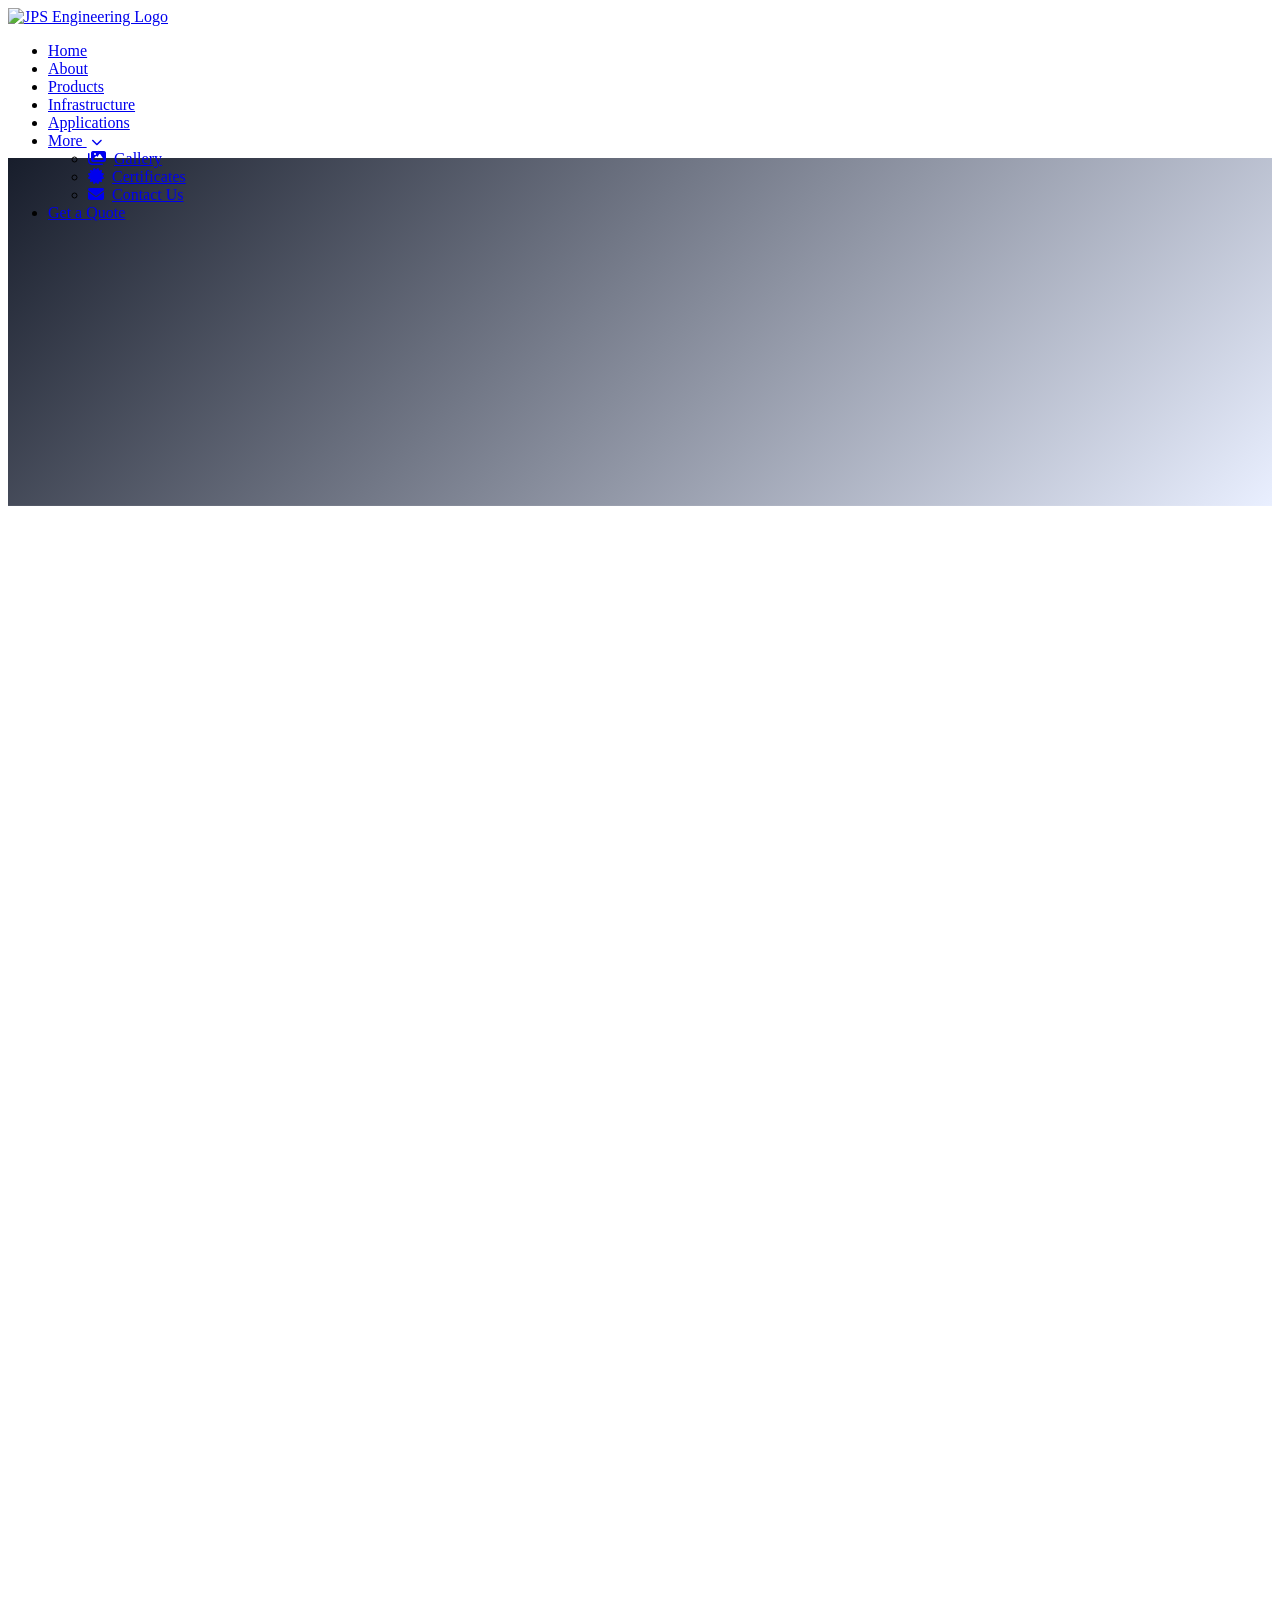
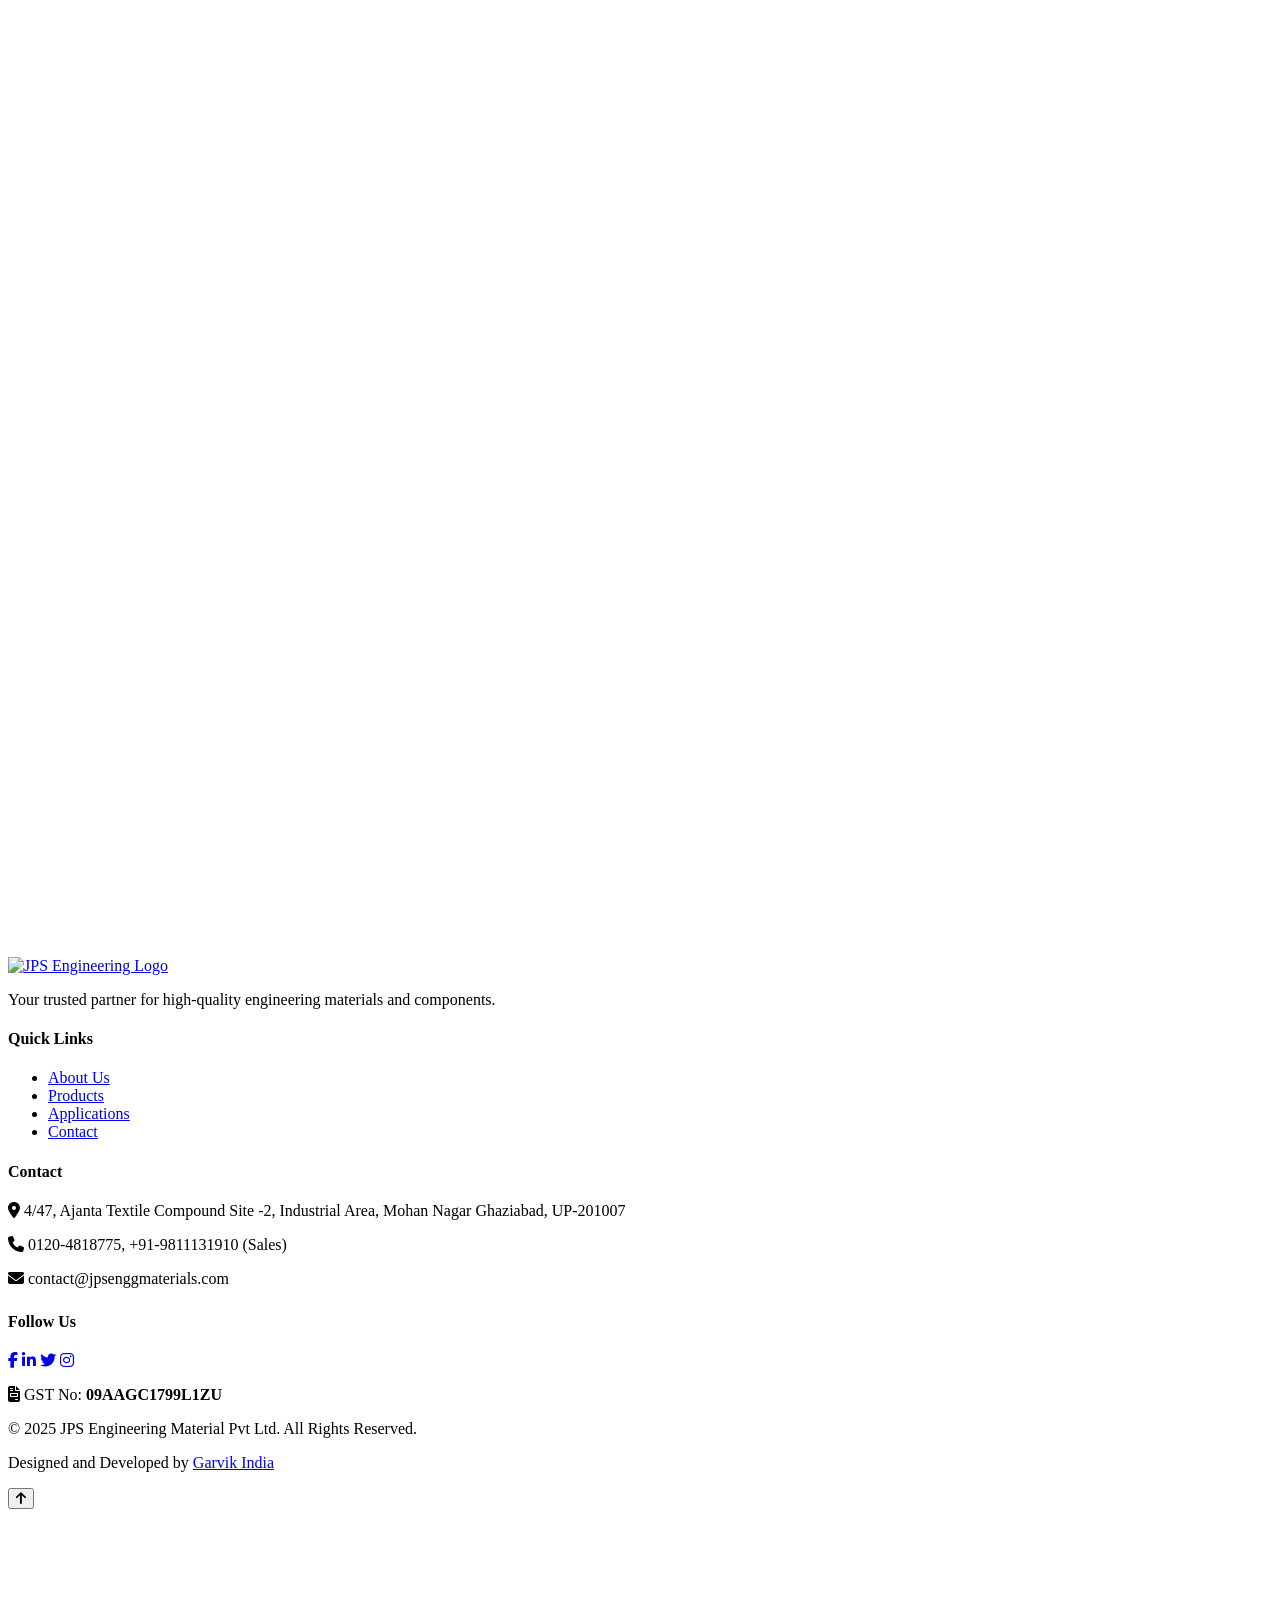
==== about.html @ 1226cbb8 "update content" ====
<!DOCTYPE html>
<html lang="en">

<head>
    <meta charset="UTF-8">
    <meta name="viewport" content="width=device-width, initial-scale=1.0">
    <meta name="description" content="JPS Engineering Material Pvt Ltd - Leading manufacturer of Cast Nylon, POM, PEEK, and Engineering Plastics/Metals in Greater Noida. Precision machining and custom solutions.">
    <meta name="keywords" content="Cast Nylon, POM, PEEK, Engineering Plastics, Machining, Greater Noida, Nylon 6G, Polyacetal, Teflon, PTFE, Polyurethane, JPS Engineering">
    <meta name="author" content="JPS Engineering Material Pvt Ltd">
    <title>About Us | JPS Engineering Material Pvt Ltd</title>
    <!-- Fonts -->
    <link rel="preconnect" href="https://fonts.googleapis.com">
    <link rel="preconnect" href="https://fonts.gstatic.com" crossorigin>
    <link href="https://fonts.googleapis.com/css2?family=Rajdhani:wght@400;500;600;700&family=Inter:wght@300;400;500;600;700&display=swap" rel="stylesheet">
    <!-- FontAwesome -->
    <link rel="stylesheet" href="https://cdnjs.cloudflare.com/ajax/libs/font-awesome/6.4.0/css/all.min.css" media="print" onload="this.media='all'">
    <noscript>
        <link rel="stylesheet" href="https://cdnjs.cloudflare.com/ajax/libs/font-awesome/6.4.0/css/all.min.css">
    </noscript>
    <!-- AOS Animation -->
    <link rel="stylesheet" href="https://unpkg.com/aos@next/dist/aos.css" media="print" onload="this.media='all'" />
    <noscript>
        <link rel="stylesheet" href="https://unpkg.com/aos@next/dist/aos.css">
    </noscript>
    <!-- Custom CSS -->
    <link rel="stylesheet" href="assets/css/style.css">
    <style>
        .page-header {
            padding: 150px 0 80px;
            background: linear-gradient(135deg, rgba(11, 17, 32, 0.95) 0%, rgba(41, 98, 255, 0.1) 100%), url('assets/images/factory-bg.jpg');
            background-size: cover;
            background-position: center;
            text-align: center;
            margin-top: -80px;
        }
    </style>
</head>

<body>

    <!-- Preloader -->
    <div class="preloader">
        <div class="spinner"></div>
    </div>

    <!-- Navigation -->
    <nav class="navbar" id="navbar">
        <div class="container">
            <a class='logo' href='index.html'>
                <img src="assets/images/jps-logo.webp" alt="JPS Engineering Logo" width="289" height="70"
                    fetchpriority="high">
            </a>

            <ul class="nav-menu" id="navMenu">
                <li><a class='nav-link' href='index.html'>Home</a></li>
                <li><a class='nav-link active' href='about.html'>About</a></li>
                <li><a class='nav-link' href='products.html'>Products</a></li>
                <li><a class='nav-link' href='infrastructure.html'>Infrastructure</a></li>
                <li><a class='nav-link' href='applications.html'>Applications</a></li>
                <li class="dropdown" id="moreDropdown">
                    <a href="#" class="nav-link">More <i class="fa-solid fa-chevron-down"
                            style="font-size:0.7em; margin-left:4px;"></i></a>
                    <ul class="dropdown-menu">
                        <li><a href='gallery.html'><i class="fa-solid fa-images"
                                    style="margin-right:8px; color:var(--primary);"></i>Gallery</a></li>
                        <li><a href='certificates.html'><i class="fa-solid fa-certificate"
                                    style="margin-right:8px; color:var(--primary);"></i>Certificates</a></li>
                        <li><a href='contact.html'><i class="fa-solid fa-envelope"
                                    style="margin-right:8px; color:var(--primary);"></i>Contact Us</a></li>
                    </ul>
                </li>
                <li><a class='nav-link nav-cta' href='contact.html'>Get a Quote</a></li>
            </ul>

            <div class="hamburger" id="hamburger">
                <span></span>
                <span></span>
                <span></span>
            </div>
        </div>
    </nav>

    <!-- Page Header -->
    <header class="page-header">
        <div class="container">
            <h1 data-aos="fade-down">About JPS Engineering</h1>
            <p style="color: var(--text-muted); max-width: 600px; margin: 20px auto;" data-aos="fade-up">Delivering precision engineering solutions since our inception.</p>
        </div>
    </header>

    <!-- Main Content -->
    <section>
        <div class="container">
            <div style="display: grid; grid-template-columns: 1fr 1fr; gap: 50px; align-items: center; margin-bottom: 80px;">
                <div data-aos="fade-right">
                    <h2 style="margin-bottom: 20px; color: var(--text-main);">Company Profile</h2>
                    <p style="color: var(--text-muted); margin-bottom: 20px;">
                        **JPS Engineering Material Pvt Ltd** is a premier manufacturer and supplier of Engineering Plastics and Machined Components. Established with a vision to provide world-class quality, we specialize in **Cast Nylon (All Grades), POM (Delrin), PEEK, PTFE
                        (Teflon), Polyurethane (PU), and High-Performance Machined Parts**.
                    </p>
                    <p style="color: var(--text-muted); margin-bottom: 20px;">
                        Our state-of-the-art facility in **Mohan Nagar Ghaziabad** is equipped with advanced machinery to deliver precision components that meet rigorous international standards. We serve key industries including **Automotive, Textile, Food Processing, Chemical, and
                        Heavy Engineering**.
                    </p>
                    <div style="margin-top: 30px;">
                        <ul style="color: var(--text-muted);">
                            <li style="margin-bottom: 10px;"><i class="fa-solid fa-check" style="color: var(--secondary); margin-right: 10px;"></i> ISO 9001:2015 Certified Quality
                            </li>
                            <li style="margin-bottom: 10px;"><i class="fa-solid fa-check" style="color: var(--secondary); margin-right: 10px;"></i> Custom Machining & Fabrication
                            </li>
                            <li><i class="fa-solid fa-check" style="color: var(--secondary); margin-right: 10px;"></i> Rapid Delivery & Competitive Pricing</li>
                        </ul>
                    </div>
                </div>
                <div data-aos="fade-left">
                    <img src="assets/images/jps-logo.webp" alt="JPS Infrastructure" width="400" height="200" style="border-radius: 10px; border: 1px solid rgba(255,255,255,0.1); background: rgba(255,255,255,0.05); padding: 20px;">
                </div>
            </div>

            <!-- Quality & Vision Grid -->
            <div style="display: grid; grid-template-columns: repeat(auto-fit, minmax(300px, 1fr)); gap: 30px;">
                <!-- Quality Policy -->
                <div class="card" style="background: var(--card-bg); padding: 30px; border-radius: 12px; border: 1px solid rgba(255,255,255,0.05);" data-aos="fade-up">
                    <i class="fa-solid fa-certificate" style="font-size: 2.5rem; color: var(--secondary); margin-bottom: 20px;"></i>
                    <h3 style="color: white; margin-bottom: 15px;">Quality Policy</h3>
                    <p style="color: var(--text-muted);">
                        "We are committed to satisfying our customers by providing high-quality Engineering Plastic Products and Machined Components on time and at competitive prices. We strive for continual improvement in our Quality Management System and processes."
                    </p>
                </div>

                <!-- Our Vision -->
                <div class="card" style="background: var(--card-bg); padding: 30px; border-radius: 12px; border: 1px solid rgba(255,255,255,0.05);" data-aos="fade-up" data-aos-delay="100">
                    <i class="fa-solid fa-eye" style="font-size: 2.5rem; color: var(--secondary); margin-bottom: 20px;"></i>
                    <h3 style="color: white; margin-bottom: 15px;">Our Vision</h3>
                    <p style="color: var(--text-muted);">
                        To become a global leader in the manufacturing of High-Performance Engineering Plastics and to set new benchmarks in quality, innovation, and customer satisfaction.
                    </p>
                </div>

                <!-- Our Mission -->
                <div class="card" style="background: var(--card-bg); padding: 30px; border-radius: 12px; border: 1px solid rgba(255,255,255,0.05);" data-aos="fade-up" data-aos-delay="200">
                    <i class="fa-solid fa-rocket" style="font-size: 2.5rem; color: var(--secondary); margin-bottom: 20px;"></i>
                    <h3 style="color: white; margin-bottom: 15px;">Our Mission</h3>
                    <p style="color: var(--text-muted);">
                        To provide innovative material solutions that enhance the performance and durability of our customers' machinery. We believe in building long-term partnerships through trust and excellence.
                    </p>
                </div>
            </div>

            <!-- Download Button -->
            <div style="text-align: center; margin-top: 60px;" data-aos="fade-up">
                <a href="assets/docs/JPSEM PROFILE - Copy.pdf" target="_blank" class="btn btn-primary" style="padding: 15px 40px; font-size: 1.1rem;">
                    <i class="fa-solid fa-file-pdf" style="margin-right: 10px;"></i> Download Full Company Profile
                </a>
            </div>
        </div>
    </section>

    <!-- Company Factsheet -->
    <section style="background: var(--card-bg); padding: 80px 0;">
        <div class="container">
            <div class="section-header" data-aos="fade-up">
                <p>Credentials</p>
                <h2>Company Factsheet</h2>
            </div>

            <div style="display: grid; grid-template-columns: repeat(auto-fit, minmax(300px, 1fr)); gap: 30px;">
                <!-- Basic Information -->
                <div class="card" style="background: var(--dark-bg); padding: 30px; border-radius: 12px; border: 1px solid rgba(255,255,255,0.08);" data-aos="fade-up">
                    <h3 style="color: var(--secondary); font-size: 1.2rem; margin-bottom: 20px; display: flex; align-items: center; gap: 10px;">
                        <i class="fa-solid fa-building"></i> Basic Information
                    </h3>
                    <table style="width: 100%; color: var(--text-muted); font-size: 0.9rem;">
                        <tr style="border-bottom: 1px solid rgba(255,255,255,0.05);">
                            <td style="padding: 12px 0; font-weight: 600; color: white;">Nature of Business</td>
                            <td style="padding: 12px 0;">Manufacturer</td>
                        </tr>
                        <tr style="border-bottom: 1px solid rgba(255,255,255,0.05);">
                            <td style="padding: 12px 0; font-weight: 600; color: white;">Year Established</td>
                            <td style="padding: 12px 0;">2007</td>
                        </tr>
                        <tr style="border-bottom: 1px solid rgba(255,255,255,0.05);">
                            <td style="padding: 12px 0; font-weight: 600; color: white;">Legal Status</td>
                            <td style="padding: 12px 0;">Private Limited</td>
                        </tr>
                        <tr style="border-bottom: 1px solid rgba(255,255,255,0.05);">
                            <td style="padding: 12px 0; font-weight: 600; color: white;">Total Employees</td>
                            <td style="padding: 12px 0;">51-100 People</td>
                        </tr>
                        <tr>
                            <td style="padding: 12px 0; font-weight: 600; color: white;">Annual Turnover</td>
                            <td style="padding: 12px 0;">up to ₹25 Crore</td>
                        </tr>
                    </table>
                </div>

                <!-- Statutory Details -->
                <div class="card" style="background: var(--dark-bg); padding: 30px; border-radius: 12px; border: 1px solid rgba(255,255,255,0.08);" data-aos="fade-up" data-aos-delay="100">
                    <h3 style="color: var(--secondary); font-size: 1.2rem; margin-bottom: 20px; display: flex; align-items: center; gap: 10px;">
                        <i class="fa-solid fa-file-contract"></i> Statutory Profile
                    </h3>
                    <table style="width: 100%; color: var(--text-muted); font-size: 0.9rem;">
                        <tr style="border-bottom: 1px solid rgba(255,255,255,0.05);">
                            <td style="padding: 12px 0; font-weight: 600; color: white;">GST No.</td>
                            <td style="padding: 12px 0;">09AAGC1799L1ZU</td>
                        </tr>
                       
                        <tr style="border-bottom: 1px solid rgba(255,255,255,0.05);">
                            <td style="padding: 12px 0; font-weight: 600; color: white;">Import Export Code</td>
                            <td style="padding: 12px 0;">NA</td>
                        </tr>
                        <tr style="border-bottom: 1px solid rgba(255,255,255,0.05);">
                            <td style="padding: 12px 0; font-weight: 600; color: white;">Quality Cert.</td>
                            <td style="padding: 12px 0;">ISO 9001:2015</td>
                        </tr>
                        <tr>
                            <td style="padding: 12px 0; font-weight: 600; color: white;">Banker</td>
                            <td style="padding: 12px 0;">Bank Of Boroda</td>
                        </tr>
                    </table>
                </div>

                <!-- Competitive Advantage -->
                <div class="card" style="background: var(--dark-bg); padding: 30px; border-radius: 12px; border: 1px solid rgba(255,255,255,0.08);" data-aos="fade-up" data-aos-delay="200">
                    <h3 style="color: var(--secondary); font-size: 1.2rem; margin-bottom: 20px; display: flex; align-items: center; gap: 10px;">
                        <i class="fa-solid fa-trophy"></i> Our Strengths
                    </h3>
                    <ul style="color: var(--text-muted); font-size: 0.9rem; list-style: none; padding: 0;">
                        <li style="padding: 10px 0; border-bottom: 1px solid rgba(255,255,255,0.05); display: flex; align-items: center; gap: 10px;">
                            <i class="fa-solid fa-check-circle" style="color: var(--secondary);"></i> Experienced R&D Department
                        </li>
                        <li style="padding: 10px 0; border-bottom: 1px solid rgba(255,255,255,0.05); display: flex; align-items: center; gap: 10px;">
                            <i class="fa-solid fa-check-circle" style="color: var(--secondary);"></i> Large Product Line
                        </li>
                        <li style="padding: 10px 0; border-bottom: 1px solid rgba(255,255,255,0.05); display: flex; align-items: center; gap: 10px;">
                            <i class="fa-solid fa-check-circle" style="color: var(--secondary);"></i> Good Financial Position
                        </li>
                        <li style="padding: 10px 0; border-bottom: 1px solid rgba(255,255,255,0.05); display: flex; align-items: center; gap: 10px;">
                            <i class="fa-solid fa-check-circle" style="color: var(--secondary);"></i> Large Production Capacity
                        </li>
                        <li style="padding: 10px 0; display: flex; align-items: center; gap: 10px;">
                            <i class="fa-solid fa-check-circle" style="color: var(--secondary);"></i> Customized Packaging
                        </li>
                    </ul>
                </div>
            </div>
        </div>
    </section>

    <!-- R&D Team Section -->
    <section style="background: var(--card-bg); padding: 80px 0;">
        <div class="container">

            <!-- Facility Sub-heading -->
            <div class="section-header" data-aos="fade-up">
                <p>State-of-the-Art Infrastructure</p>
                <h2>Our Facility</h2>
            </div>

            <!-- Asset Photos Grid (5 facility/workshop images) -->
            <div style="display: grid; grid-template-columns: repeat(3, 1fr); grid-auto-rows: 260px; gap: 16px; margin-bottom: 70px;" data-aos="fade-up" data-aos-delay="100">

                <!-- Asset 1 â€” spans 2 cols (hero shot) -->
                <div style="grid-column: span 2; position: relative; overflow: hidden; border-radius: 12px; cursor: pointer;" class="team-photo-card">
                    <img src="assets/images/team/asset-1.webp" alt="JPS CNC Machining Floor" width="800" height="260" style="width:100%; height:100%; object-fit:cover; transition: transform 0.5s ease;">
                    <div class="team-photo-overlay">
                        <i class="fa-solid fa-magnifying-glass-plus" style="font-size:1.8rem; color:#fff;"></i>
                        <span style="color:#fff; font-family:'Rajdhani',sans-serif; font-weight:700; font-size:1rem; letter-spacing:0.1em; text-transform:uppercase; margin-top:8px;">CNC
                            Machining Floor</span>
                    </div>
                </div>

                <!-- Asset 2 -->
                <div style="position: relative; overflow: hidden; border-radius: 12px; cursor: pointer;" class="team-photo-card">
                    <img src="assets/images/team/asset-2.webp" alt="JPS Engineering Workshop" width="400" height="260" style="width:100%; height:100%; object-fit:cover; transition: transform 0.5s ease;">
                    <div class="team-photo-overlay">
                        <i class="fa-solid fa-magnifying-glass-plus" style="font-size:1.5rem; color:#fff;"></i>
                        <span style="color:#fff; font-family:'Rajdhani',sans-serif; font-weight:700; font-size:0.9rem; letter-spacing:0.1em; text-transform:uppercase; margin-top:8px;">Workshop</span>
                    </div>
                </div>

                <!-- Asset 3 -->
                <div style="position: relative; overflow: hidden; border-radius: 12px; cursor: pointer;" class="team-photo-card">
                    <img src="assets/images/team/asset-3.webp" alt="JPS Manufacturing Operations" width="400" height="260" style="width:100%; height:100%; object-fit:cover; transition: transform 0.5s ease;">
                    <div class="team-photo-overlay">
                        <i class="fa-solid fa-magnifying-glass-plus" style="font-size:1.5rem; color:#fff;"></i>
                        <span style="color:#fff; font-family:'Rajdhani',sans-serif; font-weight:700; font-size:0.9rem; letter-spacing:0.1em; text-transform:uppercase; margin-top:8px;">Operations</span>
                    </div>
                </div>

                <!-- Asset 4 -->
                <div style="position: relative; overflow: hidden; border-radius: 12px; cursor: pointer;" class="team-photo-card">
                    <img src="assets/images/team/asset-4.webp" alt="JPS Precision Work" width="400" height="260" style="width:100%; height:100%; object-fit:cover; transition: transform 0.5s ease;">
                    <div class="team-photo-overlay">
                        <i class="fa-solid fa-magnifying-glass-plus" style="font-size:1.5rem; color:#fff;"></i>
                        <span style="color:#fff; font-family:'Rajdhani',sans-serif; font-weight:700; font-size:0.9rem; letter-spacing:0.1em; text-transform:uppercase; margin-top:8px;">Precision
                            Work</span>
                    </div>
                </div>

                <!-- Asset 5 -->
                <div style="position: relative; overflow: hidden; border-radius: 12px; cursor: pointer;" class="team-photo-card">
                    <img src="assets/images/team/asset-5.webp" alt="JPS Quality Check" width="400" height="260" style="width:100%; height:100%; object-fit:cover; transition: transform 0.5s ease;">
                    <div class="team-photo-overlay">
                        <i class="fa-solid fa-magnifying-glass-plus" style="font-size:1.5rem; color:#fff;"></i>
                        <span style="color:#fff; font-family:'Rajdhani',sans-serif; font-weight:700; font-size:0.9rem; letter-spacing:0.1em; text-transform:uppercase; margin-top:8px;">Quality
                            Check</span>
                    </div>
                </div>

            </div>

            <!-- R&D Team heading â€” images directly below -->
            <div class="section-header" data-aos="fade-up">
                <p>People Behind the Precision</p>
                <h2>Our R&amp;D Team</h2>
            </div>
            <p style="text-align: center; color: var(--text-muted); max-width: 640px; margin: -35px auto 40px; font-size: 0.95rem; line-height: 1.7;" data-aos="fade-up">
                Our R&amp;D engineers drive innovation â€” designing, analysing, and perfecting each solution from the drawing board to the shop floor.
            </p>

            <!-- R&D Team Photos -->
            <div style="display: grid; grid-template-columns: repeat(2, 1fr); grid-auto-rows: 340px; gap: 16px;" data-aos="fade-up" data-aos-delay="100">
                <div style="position: relative; overflow: hidden; border-radius: 12px; cursor: pointer;" class="team-photo-card">
                    <img src="assets/images/team/RD-1.webp" alt="JPS R&D Team at Work" width="500" height="340" style="width:100%; height:100%; object-fit:cover; object-position: center 20%; transition: transform 0.5s ease;">
                    <div class="team-photo-overlay">
                        <i class="fa-solid fa-magnifying-glass-plus" style="font-size:1.8rem; color:#fff;"></i>
                        <span style="color:#fff; font-family:'Rajdhani',sans-serif; font-weight:700; font-size:1rem; letter-spacing:0.1em; text-transform:uppercase; margin-top:8px;">R&amp;D
                            â€” Design &amp; Analysis</span>
                    </div>
                </div>
                <div style="position: relative; overflow: hidden; border-radius: 12px; cursor: pointer;" class="team-photo-card">
                    <img src="assets/images/team/RD-2.webp" alt="JPS R&D Team Engineering" width="500" height="340" style="width:100%; height:100%; object-fit:cover; object-position: center 20%; transition: transform 0.5s ease;">
                    <div class="team-photo-overlay">
                        <i class="fa-solid fa-magnifying-glass-plus" style="font-size:1.8rem; color:#fff;"></i>
                        <span style="color:#fff; font-family:'Rajdhani',sans-serif; font-weight:700; font-size:1rem; letter-spacing:0.1em; text-transform:uppercase; margin-top:8px;">R&amp;D
                            Team</span>
                    </div>
                </div>
            </div>

            <!-- Stats row -->
            <div style="display: grid; grid-template-columns: repeat(auto-fit, minmax(160px, 1fr)); gap: 24px; margin-top: 48px; text-align: center;" data-aos="fade-up" data-aos-delay="200">
                <div style="padding: 24px 16px; background: var(--dark-bg); border-radius: 12px; border: 1px solid rgba(26,43,60,0.1);">
                    <div style="font-family:'Rajdhani',sans-serif; font-size:2.4rem; font-weight:700; color:var(--primary); line-height:1;">
                        10+</div>
                    <div style="color:var(--text-muted); font-size:0.85rem; margin-top:6px; text-transform:uppercase; letter-spacing:0.08em;">
                        R&amp;D Engineers</div>
                </div>
                <div style="padding: 24px 16px; background: var(--dark-bg); border-radius: 12px; border: 1px solid rgba(26,43,60,0.1);">
                    <div style="font-family:'Rajdhani',sans-serif; font-size:2.4rem; font-weight:700; color:var(--primary); line-height:1;">
                        15+</div>
                    <div style="color:var(--text-muted); font-size:0.85rem; margin-top:6px; text-transform:uppercase; letter-spacing:0.08em;">
                        Years of Experience</div>
                </div>
                <div style="padding: 24px 16px; background: var(--dark-bg); border-radius: 12px; border: 1px solid rgba(26,43,60,0.1);">
                    <div style="font-family:'Rajdhani',sans-serif; font-size:2.4rem; font-weight:700; color:var(--primary); line-height:1;">
                        500+</div>
                    <div style="color:var(--text-muted); font-size:0.85rem; margin-top:6px; text-transform:uppercase; letter-spacing:0.08em;">
                        Custom Solutions</div>
                </div>
                <div style="padding: 24px 16px; background: var(--dark-bg); border-radius: 12px; border: 1px solid rgba(26,43,60,0.1);">
                    <div style="font-family:'Rajdhani',sans-serif; font-size:2.4rem; font-weight:700; color:var(--primary); line-height:1;">
                        ISO</div>
                    <div style="color:var(--text-muted); font-size:0.85rem; margin-top:6px; text-transform:uppercase; letter-spacing:0.08em;">
                        9001:2015 Certified</div>
                </div>
            </div>

        </div>
    </section>

    <!-- Why Choose Us -->
    <section style="padding: 80px 0;">
        <div class="container">
            <div style="margin-bottom: 60px;">
                <h2 style="text-align: center; margin-bottom: 40px;" data-aos="fade-up">Why Choose Us?</h2>
                <div style="display: grid; grid-template-columns: repeat(auto-fit, minmax(200px, 1fr)); gap: 20px;">
                    <div class="card" style="background: var(--card-bg); padding: 20px; text-align: center; border-radius: 10px; border: var(--glass-border);" data-aos="fade-up">
                        <i class="fa-solid fa-industry" style="font-size: 2rem; color: var(--secondary); margin-bottom: 15px;"></i>
                        <h4 style="color: white; font-size: 1rem;">Large Production Capacity</h4>
                    </div>
                    <div class="card" style="background: var(--card-bg); padding: 20px; text-align: center; border-radius: 10px; border: var(--glass-border);" data-aos="fade-up" data-aos-delay="100">
                        <i class="fa-solid fa-flask" style="font-size: 2rem; color: var(--secondary); margin-bottom: 15px;"></i>
                        <h4 style="color: white; font-size: 1rem;">Experienced R&D</h4>
                    </div>
                    <div class="card" style="background: var(--card-bg); padding: 20px; text-align: center; border-radius: 10px; border: var(--glass-border);" data-aos="fade-up" data-aos-delay="200">
                        <i class="fa-solid fa-money-bill-wave" style="font-size: 2rem; color: var(--secondary); margin-bottom: 15px;"></i>
                        <h4 style="color: white; font-size: 1rem;">Financial Stability</h4>
                    </div>
                    <div class="card" style="background: var(--card-bg); padding: 20px; text-align: center; border-radius: 10px; border: var(--glass-border);" data-aos="fade-up" data-aos-delay="300">
                        <i class="fa-solid fa-boxes-stacked" style="font-size: 2rem; color: var(--secondary); margin-bottom: 15px;"></i>
                        <h4 style="color: white; font-size: 1rem;">Large Product Line</h4>
                    </div>
                </div>
            </div>

            <!-- Team Section -->
            <div class="container">
                <div style="display: grid; grid-template-columns: 1fr 1fr; gap: 50px; align-items: center; padding: 80px 0;">
                    <div data-aos="fade-right">
                        <h2 style="margin-bottom: 20px;">Our Team</h2>
                        <p style="color: var(--text-muted); margin-bottom: 20px;">
                            We are supported by dedicated and experienced professionals who identify the exact needs of our customers. Our team includes:
                        </p>
                        <ul style="color: var(--text-muted); display: grid; grid-template-columns: 1fr 1fr; gap: 10px;">
                            <li><i class="fa-solid fa-user-gear" style="color: var(--secondary); margin-right: 10px;"></i> Production Managers</li>
                            <li><i class="fa-solid fa-magnifying-glass" style="color: var(--secondary); margin-right: 10px;"></i> Quality Analyzers</li>
                            <li><i class="fa-solid fa-box-open" style="color: var(--secondary); margin-right: 10px;"></i> Warehousing Experts</li>
                            <li><i class="fa-solid fa-bullhorn" style="color: var(--secondary); margin-right: 10px;"></i> Sales & Marketing
                            </li>
                        </ul>
                    </div>
                    <div data-aos="fade-left">
                        <div style="background: var(--card-bg); padding: 30px; border-radius: 12px; border: var(--glass-border);">
                            <h4><i class="fa-solid fa-building-columns" style="color: var(--accent); margin-right: 10px;"></i> Banking Partners</h4>
                            <p style="color: var(--text-muted); margin-top: 15px; line-height: 1.8;">
                                Trusted by leading financial institutions:<br>
                                <strong style="color: white;">Bank of Baroda</strong>
                            </p>
                        </div>
                    </div>
                </div>
                <!-- Footer -->
                <footer class="site-footer">
                    <div class="container">
                        <div class="footer-grid">
                            <div>
                                <a class='logo footer-logo' href='index.html'>
                                    <img src="assets/images/jps-logo.webp" alt="JPS Engineering Logo"
                                        style="height: 50px;" width="207" height="50" loading="lazy">
                                </a>
                                <p class="footer-desc">
                                    Your trusted partner for high-quality engineering materials and components.
                                </p>
                            </div>
                            <div>
                                <h4 class="footer-heading">Quick Links</h4>
                                <ul class="footer-links">
                                    <li><a href='about.html'>About Us</a></li>
                                    <li><a href='products.html'>Products</a></li>
                                    <li><a href='applications.html'>Applications</a></li>
                                    <li><a href='contact.html'>Contact</a></li>
                                </ul>
                            </div>
                            <div>
                                <h4 class="footer-heading">Contact</h4>
                                <p class="footer-contact"><i class="fa-solid fa-location-dot"></i> 4/47, Ajanta Textile Compound Site -2, Industrial Area, Mohan Nagar Ghaziabad, UP-201007</p>
                                <p class="footer-contact"><i class="fa-solid fa-phone"></i> 0120-4818775, +91-9811131910 (Sales)
                                </p>
                                <p class="footer-contact"><i class="fa-solid fa-envelope"></i> contact@jpsenggmaterials.com
                                </p>
                                <h4 class="footer-heading" style="margin-top: 25px;">Follow Us</h4>
                                <div class="footer-social">
                                    <a href="#"><i class="fa-brands fa-facebook-f"></i></a>
                                    <a href="#"><i class="fa-brands fa-linkedin-in"></i></a>
                                    <a href="#"><i class="fa-brands fa-twitter"></i></a>
                                    <a href="#"><i class="fa-brands fa-instagram"></i></a>
                                </div>
                            </div>
                        </div>
                        <div class="footer-bottom">
                            <p><i class="fa-solid fa-file-invoice"></i> GST No: <strong>09AAGC1799L1ZU</strong></p>
                            <p>&copy; 2025 JPS Engineering Material Pvt Ltd. All Rights Reserved.</p>
                            <p>Designed and Developed by <a href="https://garvikadvertising.com" target="_blank">Garvik
                                    India</a></p>
                        </div>
                    </div>
                </footer>

                <!-- Scripts -->
                <!-- Back to Top -->
                <button id="back-to-top" title="Back to Top">
                    <i class="fa-solid fa-arrow-up"></i>
                </button>

                <script src="assets/js/main.js" defer></script>
                <script src="https://unpkg.com/aos@next/dist/aos.js" defer></script>
                <script>
                    AOS.init({
                        duration: 800,
                        offset: 100,
                        once: true
                    });
                    const moreDropdown = document.getElementById('moreDropdown');
                    if (moreDropdown) {
                        moreDropdown.querySelector('.nav-link').addEventListener('click', (e) => {
                            if (window.innerWidth <= 768) {
                                e.preventDefault();
                                moreDropdown.classList.toggle('open');
                            }
                        });
                    }

                    // Navbar Scroll Effect
                    const navbar = document.getElementById('navbar');
                    if (navbar) {
                        window.addEventListener('scroll', () => {
                            if (window.scrollY > 60) {
                                navbar.classList.add('scrolled');
                            } else {
                                navbar.classList.remove('scrolled');
                            }
                        });
                    }
                </script>
</body>

</html>
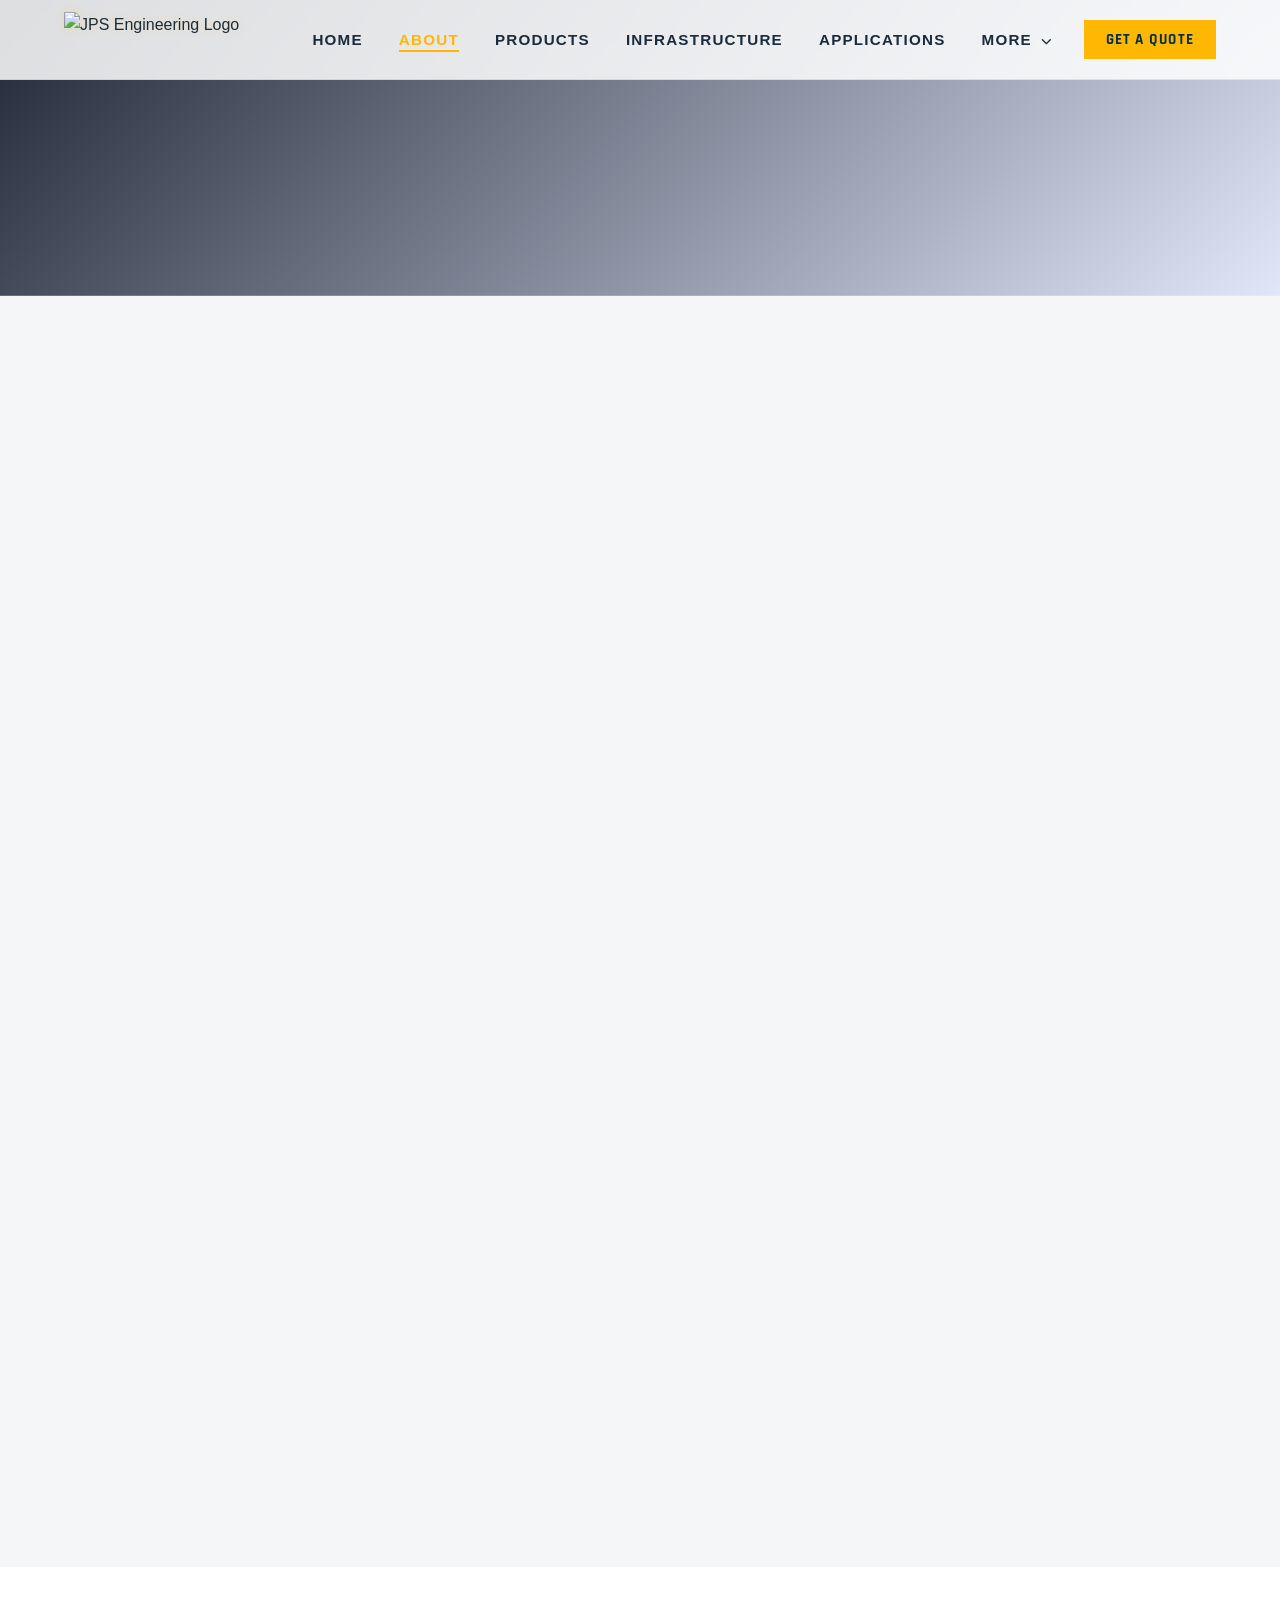
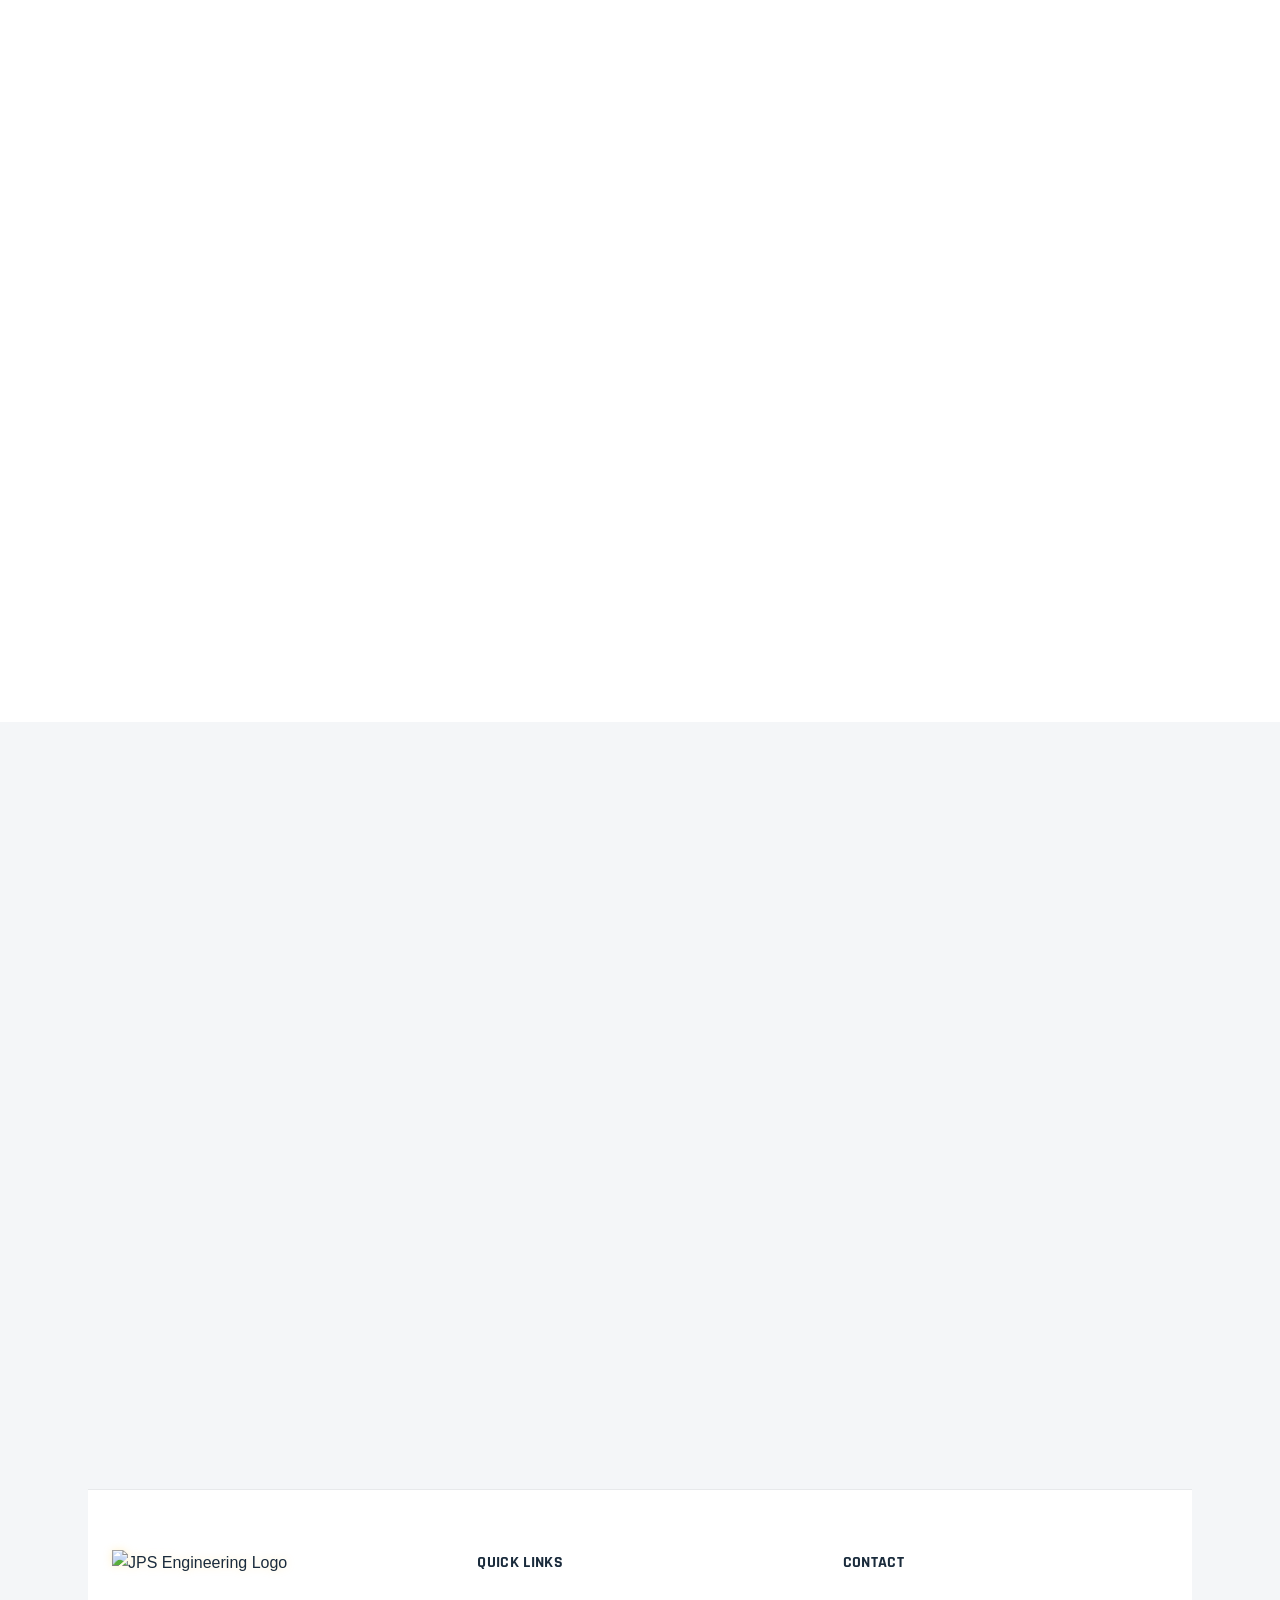
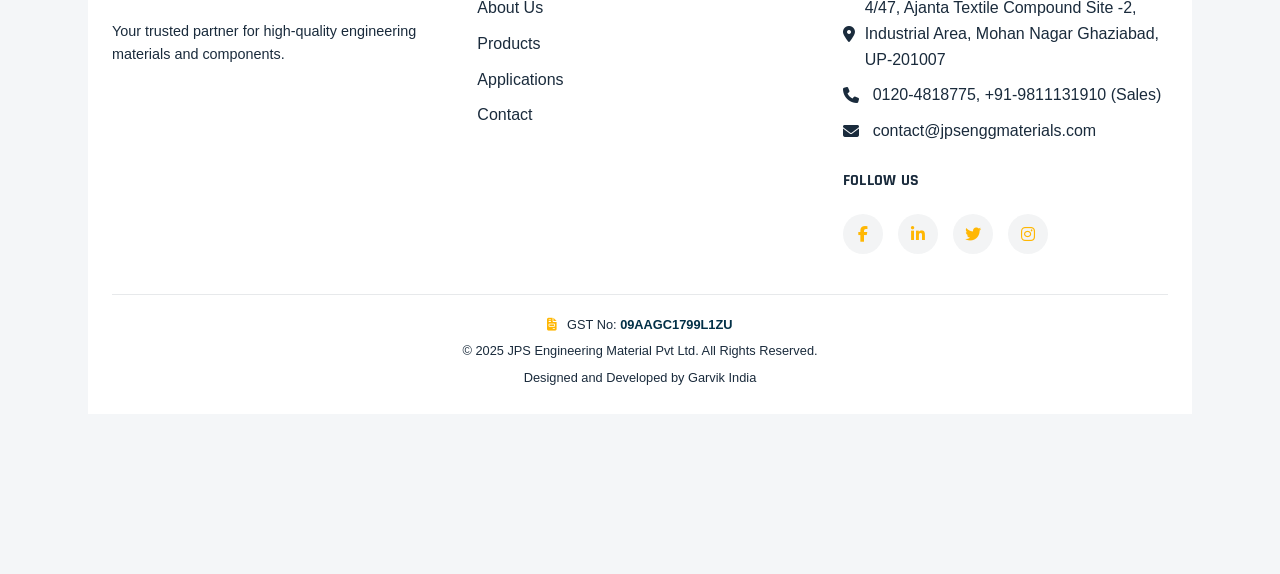
==== commit 0724f6fd: "update" ====
--- a/about.html
+++ b/about.html
@@ -113,7 +113,7 @@
                     </div>
                 </div>
                 <div data-aos="fade-left">
-                    <img src="assets/images/jps-logo.webp" alt="JPS Infrastructure" width="400" height="200" style="border-radius: 10px; border: 1px solid rgba(255,255,255,0.1); background: rgba(255,255,255,0.05); padding: 20px;">
+                    <img src="assets/images/jps-logo.webp" alt="JPS Infrastructure" width="650" height="200" style="border-radius: 10px; border: 1px solid rgba(255,255,255,0.1); background: rgba(255,255,255,0.05); padding: 20px;">
                 </div>
             </div>
 
@@ -122,7 +122,7 @@
                 <!-- Quality Policy -->
                 <div class="card" style="background: var(--card-bg); padding: 30px; border-radius: 12px; border: 1px solid rgba(255,255,255,0.05);" data-aos="fade-up">
                     <i class="fa-solid fa-certificate" style="font-size: 2.5rem; color: var(--secondary); margin-bottom: 20px;"></i>
-                    <h3 style="color: white; margin-bottom: 15px;">Quality Policy</h3>
+                    <h3 style="color: var(--text-main); margin-bottom: 15px;">Quality Policy</h3>
                     <p style="color: var(--text-muted);">
                         "We are committed to satisfying our customers by providing high-quality Engineering Plastic Products and Machined Components on time and at competitive prices. We strive for continual improvement in our Quality Management System and processes."
                     </p>
@@ -131,7 +131,7 @@
                 <!-- Our Vision -->
                 <div class="card" style="background: var(--card-bg); padding: 30px; border-radius: 12px; border: 1px solid rgba(255,255,255,0.05);" data-aos="fade-up" data-aos-delay="100">
                     <i class="fa-solid fa-eye" style="font-size: 2.5rem; color: var(--secondary); margin-bottom: 20px;"></i>
-                    <h3 style="color: white; margin-bottom: 15px;">Our Vision</h3>
+                    <h3 style="color: var(--text-main); margin-bottom: 15px;">Our Vision</h3>
                     <p style="color: var(--text-muted);">
                         To become a global leader in the manufacturing of High-Performance Engineering Plastics and to set new benchmarks in quality, innovation, and customer satisfaction.
                     </p>
@@ -140,7 +140,7 @@
                 <!-- Our Mission -->
                 <div class="card" style="background: var(--card-bg); padding: 30px; border-radius: 12px; border: 1px solid rgba(255,255,255,0.05);" data-aos="fade-up" data-aos-delay="200">
                     <i class="fa-solid fa-rocket" style="font-size: 2.5rem; color: var(--secondary); margin-bottom: 20px;"></i>
-                    <h3 style="color: white; margin-bottom: 15px;">Our Mission</h3>
+                    <h3 style="color: var(--text-main); margin-bottom: 15px;">Our Mission</h3>
                     <p style="color: var(--text-muted);">
                         To provide innovative material solutions that enhance the performance and durability of our customers' machinery. We believe in building long-term partnerships through trust and excellence.
                     </p>
@@ -149,7 +149,7 @@
 
             <!-- Download Button -->
             <div style="text-align: center; margin-top: 60px;" data-aos="fade-up">
-                <a href="assets/docs/JPSEM PROFILE - Copy.pdf" target="_blank" class="btn btn-primary" style="padding: 15px 40px; font-size: 1.1rem;">
+                <a href="assets/docs/JPSEM PROFILE.pdf" target="_blank" class="btn btn-primary" style="padding: 15px 40px; font-size: 1.1rem;">
                     <i class="fa-solid fa-file-pdf" style="margin-right: 10px;"></i> Download Full Company Profile
                 </a>
             </div>
@@ -172,23 +172,23 @@
                     </h3>
                     <table style="width: 100%; color: var(--text-muted); font-size: 0.9rem;">
                         <tr style="border-bottom: 1px solid rgba(255,255,255,0.05);">
-                            <td style="padding: 12px 0; font-weight: 600; color: white;">Nature of Business</td>
+                            <td style="padding: 12px 0; font-weight: 600; color: var(--text-main);">Nature of Business</td>
                             <td style="padding: 12px 0;">Manufacturer</td>
                         </tr>
                         <tr style="border-bottom: 1px solid rgba(255,255,255,0.05);">
-                            <td style="padding: 12px 0; font-weight: 600; color: white;">Year Established</td>
+                            <td style="padding: 12px 0; font-weight: 600; color: var(--text-main);">Year Established</td>
                             <td style="padding: 12px 0;">2007</td>
                         </tr>
                         <tr style="border-bottom: 1px solid rgba(255,255,255,0.05);">
-                            <td style="padding: 12px 0; font-weight: 600; color: white;">Legal Status</td>
+                            <td style="padding: 12px 0; font-weight: 600; color: var(--text-main);">Legal Status</td>
                             <td style="padding: 12px 0;">Private Limited</td>
                         </tr>
                         <tr style="border-bottom: 1px solid rgba(255,255,255,0.05);">
-                            <td style="padding: 12px 0; font-weight: 600; color: white;">Total Employees</td>
+                            <td style="padding: 12px 0; font-weight: 600; color: var(--text-main);">Total Employees</td>
                             <td style="padding: 12px 0;">51-100 People</td>
                         </tr>
                         <tr>
-                            <td style="padding: 12px 0; font-weight: 600; color: white;">Annual Turnover</td>
+                            <td style="padding: 12px 0; font-weight: 600; color: var(--text-main);">Annual Turnover</td>
                             <td style="padding: 12px 0;">up to ₹25 Crore</td>
                         </tr>
                     </table>
@@ -201,20 +201,20 @@
                     </h3>
                     <table style="width: 100%; color: var(--text-muted); font-size: 0.9rem;">
                         <tr style="border-bottom: 1px solid rgba(255,255,255,0.05);">
-                            <td style="padding: 12px 0; font-weight: 600; color: white;">GST No.</td>
+                            <td style="padding: 12px 0; font-weight: 600; color: var(--text-main);">GST No.</td>
                             <td style="padding: 12px 0;">09AAGC1799L1ZU</td>
                         </tr>
                        
                         <tr style="border-bottom: 1px solid rgba(255,255,255,0.05);">
-                            <td style="padding: 12px 0; font-weight: 600; color: white;">Import Export Code</td>
-                            <td style="padding: 12px 0;">NA</td>
-                        </tr>
-                        <tr style="border-bottom: 1px solid rgba(255,255,255,0.05);">
-                            <td style="padding: 12px 0; font-weight: 600; color: white;">Quality Cert.</td>
+                            <td style="padding: 12px 0; font-weight: 600; color: var(--text-main);">Import Export Code</td>
+                            <td style="padding: 12px 0;">AAGCJ1799L1ZU</td>
+                        </tr>
+                        <tr style="border-bottom: 1px solid rgba(255,255,255,0.05);">
+                            <td style="padding: 12px 0; font-weight: 600; color: var(--text-main);">Quality Cert.</td>
                             <td style="padding: 12px 0;">ISO 9001:2015</td>
                         </tr>
                         <tr>
-                            <td style="padding: 12px 0; font-weight: 600; color: white;">Banker</td>
+                            <td style="padding: 12px 0; font-weight: 600; color: var(--text-main);">Banker</td>
                             <td style="padding: 12px 0;">Bank Of Boroda</td>
                         </tr>
                     </table>
@@ -378,19 +378,19 @@
                 <div style="display: grid; grid-template-columns: repeat(auto-fit, minmax(200px, 1fr)); gap: 20px;">
                     <div class="card" style="background: var(--card-bg); padding: 20px; text-align: center; border-radius: 10px; border: var(--glass-border);" data-aos="fade-up">
                         <i class="fa-solid fa-industry" style="font-size: 2rem; color: var(--secondary); margin-bottom: 15px;"></i>
-                        <h4 style="color: white; font-size: 1rem;">Large Production Capacity</h4>
+                        <h4 style="color: var(--text-main); font-size: 1rem;">Large Production Capacity</h4>
                     </div>
                     <div class="card" style="background: var(--card-bg); padding: 20px; text-align: center; border-radius: 10px; border: var(--glass-border);" data-aos="fade-up" data-aos-delay="100">
                         <i class="fa-solid fa-flask" style="font-size: 2rem; color: var(--secondary); margin-bottom: 15px;"></i>
-                        <h4 style="color: white; font-size: 1rem;">Experienced R&D</h4>
+                        <h4 style="color: var(--text-main); font-size: 1rem;">Experienced R&D</h4>
                     </div>
                     <div class="card" style="background: var(--card-bg); padding: 20px; text-align: center; border-radius: 10px; border: var(--glass-border);" data-aos="fade-up" data-aos-delay="200">
                         <i class="fa-solid fa-money-bill-wave" style="font-size: 2rem; color: var(--secondary); margin-bottom: 15px;"></i>
-                        <h4 style="color: white; font-size: 1rem;">Financial Stability</h4>
+                        <h4 style="color: var(--text-main); font-size: 1rem;">Financial Stability</h4>
                     </div>
                     <div class="card" style="background: var(--card-bg); padding: 20px; text-align: center; border-radius: 10px; border: var(--glass-border);" data-aos="fade-up" data-aos-delay="300">
                         <i class="fa-solid fa-boxes-stacked" style="font-size: 2rem; color: var(--secondary); margin-bottom: 15px;"></i>
-                        <h4 style="color: white; font-size: 1rem;">Large Product Line</h4>
+                        <h4 style="color: var(--text-main); font-size: 1rem;">Large Product Line</h4>
                     </div>
                 </div>
             </div>
@@ -416,7 +416,7 @@
                             <h4><i class="fa-solid fa-building-columns" style="color: var(--accent); margin-right: 10px;"></i> Banking Partners</h4>
                             <p style="color: var(--text-muted); margin-top: 15px; line-height: 1.8;">
                                 Trusted by leading financial institutions:<br>
-                                <strong style="color: white;">Bank of Baroda</strong>
+                                <strong style="color: var(--text-main);">Bank of Baroda</strong>
                             </p>
                         </div>
                     </div>
--- a/assets/css/style.css
+++ b/assets/css/style.css
@@ -0,0 +1,1734 @@
+/* assets/css/style.css — JPS Engineering Industrial Theme */
+
+/* ====== CSS Variables ====== */
+
+:root {
+    --primary: #FFB703;
+    /* Industrial Amber/Gold */
+    --primary-dark: #E09A00;
+    --secondary: #023047;
+    /* Deep Gunmetal Navy */
+    --accent: #219EBC;
+    /* Steel Blue */
+    --dark-bg: #F4F6F8;
+    --card-bg: #FFFFFF;
+    --text-main: #1A2B3C;
+    --text-muted: #5A7184;
+    --border: rgba(26, 43, 60, 0.1);
+    --glass: rgba(255, 255, 255, 0.9);
+    --glass-border: 1px solid rgba(26, 43, 60, 0.1);
+    --glow-primary: 0 0 25px rgba(255, 183, 3, 0.35);
+    --container: 1200px;
+    --nav-height: 80px;
+    --ease-out: cubic-bezier(0.23, 1, 0.32, 1);
+}
+
+/* ====== Reset & Base ====== */
+
+* {
+    margin: 0;
+    padding: 0;
+    box-sizing: border-box;
+}
+
+html {
+    scroll-behavior: smooth;
+}
+
+body {
+    font-family: 'Inter', sans-serif;
+    background-color: var(--dark-bg);
+    color: var(--text-main);
+    line-height: 1.6;
+    overflow-x: hidden;
+}
+
+a {
+    text-decoration: none;
+    color: inherit;
+    transition: all 0.3s ease;
+}
+
+ul {
+    list-style: none;
+}
+
+img {
+    max-width: 100%;
+    display: block;
+}
+
+/* ====== Typography ====== */
+
+h1,
+h2,
+h3,
+h4,
+h5,
+h6 {
+    font-family: 'Rajdhani', sans-serif;
+    font-weight: 700;
+    margin-bottom: 1rem;
+    letter-spacing: 0.02em;
+    text-transform: uppercase;
+}
+
+h1 {
+    font-size: 5rem;
+    line-height: 1.0;
+}
+
+h2 {
+    font-size: 2.8rem;
+    color: var(--text-main);
+}
+
+/* ====== Utilities ====== */
+
+.container {
+    max-width: var(--container);
+    margin: 0 auto;
+    padding: 0 24px;
+}
+
+.btn {
+    display: inline-block;
+    padding: 14px 36px;
+    font-family: 'Rajdhani', sans-serif;
+    font-weight: 700;
+    font-size: 1rem;
+    text-transform: uppercase;
+    letter-spacing: 0.1em;
+    cursor: pointer;
+    position: relative;
+    overflow: hidden;
+    transition: all 0.3s ease;
+    border: none;
+}
+
+.btn-primary {
+    background: var(--primary);
+    color: var(--secondary);
+    box-shadow: 0 0 20px rgba(255, 183, 3, 0.35);
+}
+
+.btn-primary:hover {
+    background: #fff;
+    color: var(--secondary);
+    box-shadow: 0 0 30px rgba(255, 183, 3, 0.5);
+    transform: translateY(-2px);
+}
+
+.btn-outline {
+    background: transparent;
+    color: #fff;
+    border: 2px solid rgba(255, 255, 255, 0.4);
+    backdrop-filter: blur(4px);
+}
+
+.btn-outline:hover {
+    background: #fff;
+    color: var(--secondary);
+    border-color: #fff;
+    transform: translateY(-2px);
+}
+
+/* ====== Preloader ====== */
+
+.preloader {
+    position: fixed;
+    top: 0;
+    left: 0;
+    width: 100%;
+    height: 100%;
+    background: var(--dark-bg);
+    z-index: 9999;
+    display: flex;
+    align-items: center;
+    justify-content: center;
+    transition: opacity 0.5s ease;
+}
+
+.preloader.fade-out {
+    opacity: 0;
+    pointer-events: none;
+}
+
+.spinner {
+    width: 50px;
+    height: 50px;
+    border: 3px solid rgba(255, 183, 3, 0.15);
+    border-top-color: var(--primary);
+    border-radius: 50%;
+    animation: spin 0.9s linear infinite;
+}
+
+@keyframes spin {
+    to {
+        transform: rotate(360deg);
+    }
+}
+
+/* ====== Navbar ====== */
+
+.navbar {
+    position: fixed;
+    top: 0;
+    width: 100%;
+    height: var(--nav-height);
+    background: rgba(255, 255, 255, 0.85);
+    backdrop-filter: blur(16px);
+    -webkit-backdrop-filter: blur(16px);
+    border-bottom: 1px solid rgba(26, 43, 60, 0.1);
+    z-index: 1000;
+    transition: all 0.4s ease;
+}
+
+.navbar.scrolled {
+    background: rgba(255, 255, 255, 0.98);
+    border-bottom-color: rgba(255, 183, 3, 0.25);
+    box-shadow: 0 4px 30px rgba(0, 0, 0, 0.08);
+}
+
+.navbar .container {
+    height: 100%;
+    display: flex;
+    justify-content: space-between;
+    align-items: center;
+}
+
+/* Logo */
+
+.logo {
+    display: flex;
+    align-items: center;
+    gap: 10px;
+}
+
+.logo img {
+    height: 56px;
+    width: auto;
+    /* Show natural logo on light background */
+    filter: drop-shadow(0 0 4px rgba(255, 183, 3, 0.2));
+    transition: filter 0.3s ease;
+}
+
+.logo img:hover {
+    filter: drop-shadow(0 0 10px rgba(255, 183, 3, 0.5));
+}
+
+/* Nav Links */
+
+.nav-menu {
+    display: flex;
+    align-items: center;
+    gap: 8px;
+}
+
+.nav-link {
+    font-family: 'Rajdhani', sans-serif;
+    font-weight: 600;
+    font-size: 0.95rem;
+    letter-spacing: 0.08em;
+    text-transform: uppercase;
+    padding: 8px 14px;
+    color: rgba(26, 43, 60, 0.85);
+    position: relative;
+    transition: color 0.3s ease;
+}
+
+.nav-link::after {
+    content: '';
+    position: absolute;
+    bottom: 4px;
+    left: 14px;
+    width: 0;
+    height: 2px;
+    background: var(--primary);
+    transition: width 0.3s ease;
+}
+
+.nav-link:hover {
+    color: var(--primary);
+}
+
+.nav-link:hover::after {
+    width: calc(100% - 28px);
+}
+
+.nav-link.active {
+    color: var(--primary);
+}
+
+.nav-link.active::after {
+    width: calc(100% - 28px);
+}
+
+/* Dropdown */
+
+.dropdown {
+    position: relative;
+}
+
+.dropdown-menu {
+    position: absolute;
+    top: calc(100% + 8px);
+    left: 0;
+    background: rgba(255, 255, 255, 0.98);
+    backdrop-filter: blur(20px);
+    min-width: 200px;
+    border: 1px solid rgba(26, 43, 60, 0.1);
+    border-radius: 4px;
+    padding: 8px 0;
+    opacity: 0;
+    visibility: hidden;
+    transform: translateY(8px);
+    transition: all 0.3s var(--ease-out);
+    box-shadow: 0 20px 40px rgba(0, 0, 0, 0.12);
+}
+
+.dropdown:hover .dropdown-menu {
+    opacity: 1;
+    visibility: visible;
+    transform: translateY(0);
+}
+
+.dropdown-menu li a {
+    display: block;
+    padding: 10px 20px;
+    font-family: 'Rajdhani', sans-serif;
+    font-weight: 600;
+    font-size: 0.9rem;
+    letter-spacing: 0.06em;
+    text-transform: uppercase;
+    color: var(--text-main);
+    transition: all 0.2s;
+}
+
+.dropdown-menu li a:hover {
+    background: rgba(255, 183, 3, 0.08);
+    color: var(--primary);
+    padding-left: 26px;
+}
+
+/* Nav CTA */
+
+.nav-cta {
+    background: var(--primary);
+    color: var(--secondary) !important;
+    padding: 10px 22px !important;
+    font-family: 'Rajdhani', sans-serif;
+    font-weight: 700;
+    letter-spacing: 0.08em;
+    text-transform: uppercase;
+    margin-left: 8px;
+    transition: all 0.3s ease;
+}
+
+.nav-cta:hover {
+    background: #fff !important;
+    transform: translateY(-2px);
+    box-shadow: var(--glow-primary);
+}
+
+.nav-cta::after {
+    display: none !important;
+}
+
+/* Hamburger */
+
+.hamburger {
+    display: none;
+    flex-direction: column;
+    gap: 5px;
+    cursor: pointer;
+    z-index: 1001;
+}
+
+.hamburger span {
+    width: 28px;
+    height: 2px;
+    background: var(--text-main);
+    border-radius: 2px;
+    transition: all 0.3s ease;
+}
+
+.hamburger.active span:nth-child(1) {
+    transform: rotate(45deg) translate(5px, 5px);
+}
+
+.hamburger.active span:nth-child(2) {
+    opacity: 0;
+}
+
+.hamburger.active span:nth-child(3) {
+    transform: rotate(-45deg) translate(5px, -5px);
+}
+
+/* ====== Hero Section ====== */
+
+.hero {
+    height: 100vh;
+    min-height: 650px;
+    position: relative;
+    display: flex;
+    align-items: center;
+    overflow: hidden;
+    background: var(--dark-bg);
+}
+
+.hero-video {
+    position: absolute;
+    top: 0;
+    left: 0;
+    width: 100%;
+    height: 100%;
+    object-fit: cover;
+    z-index: 0;
+    filter: brightness(0.45) saturate(0.8);
+}
+
+.hero-overlay {
+    position: absolute;
+    inset: 0;
+    background: linear-gradient(105deg, rgba(1, 13, 24, 0.80) 40%, rgba(1, 13, 24, 0.35) 100%);
+    z-index: 1;
+}
+
+/* Blueprint grid overlay */
+
+.hero::after {
+    content: '';
+    position: absolute;
+    inset: 0;
+    background-image: linear-gradient(rgba(255, 183, 3, 0.04) 1px, transparent 1px), linear-gradient(90deg, rgba(255, 183, 3, 0.04) 1px, transparent 1px);
+    background-size: 60px 60px;
+    z-index: 2;
+    pointer-events: none;
+}
+
+.hero-content {
+    position: relative;
+    z-index: 3;
+    max-width: 820px;
+    padding-top: var(--nav-height);
+}
+
+.hero-tagline {
+    display: flex;
+    align-items: center;
+    gap: 16px;
+    color: var(--primary);
+    font-family: 'Rajdhani', sans-serif;
+    font-weight: 700;
+    font-size: 0.9rem;
+    letter-spacing: 0.25em;
+    text-transform: uppercase;
+    margin-bottom: 24px;
+    opacity: 0;
+    animation: fadeInUp 0.8s 0.1s ease forwards;
+}
+
+.hero-tagline::before {
+    content: '';
+    display: inline-block;
+    width: 40px;
+    height: 2px;
+    background: var(--primary);
+    flex-shrink: 0;
+}
+
+.hero-title {
+    font-family: 'Rajdhani', sans-serif;
+    font-size: clamp(3rem, 7vw, 6rem);
+    font-weight: 700;
+    line-height: 1.0;
+    text-transform: uppercase;
+    letter-spacing: 0.02em;
+    margin-bottom: 28px;
+    color: #fff;
+    opacity: 0;
+    animation: fadeInUp 0.8s 0.25s ease forwards;
+}
+
+.hero-title .outline-text {
+    -webkit-text-stroke: 2px var(--primary);
+    color: transparent;
+}
+
+.hero-title .highlight {
+    color: var(--primary);
+}
+
+.hero-desc {
+    font-size: 1.1rem;
+    color: rgba(255, 255, 255, 0.75);
+    margin-bottom: 44px;
+    max-width: 580px;
+    line-height: 1.7;
+    border-left: 3px solid var(--primary);
+    padding-left: 20px;
+    opacity: 0;
+    animation: fadeInUp 0.8s 0.4s ease forwards;
+}
+
+.hero-btns {
+    display: flex;
+    gap: 16px;
+    flex-wrap: wrap;
+    opacity: 0;
+    animation: fadeInUp 0.8s 0.55s ease forwards;
+}
+
+/* Scroll indicator */
+
+.scroll-indicator {
+    position: absolute;
+    bottom: 36px;
+    left: 50%;
+    transform: translateX(-50%);
+    z-index: 3;
+    display: flex;
+    flex-direction: column;
+    align-items: center;
+    gap: 8px;
+    opacity: 0;
+    animation: fadeInUp 1s 1s ease forwards;
+}
+
+.scroll-indicator span {
+    font-family: 'Rajdhani', sans-serif;
+    font-size: 0.75rem;
+    letter-spacing: 0.2em;
+    text-transform: uppercase;
+    color: rgba(255, 255, 255, 0.4);
+}
+
+.scroll-line {
+    width: 1px;
+    height: 50px;
+    background: linear-gradient(to bottom, var(--primary), transparent);
+    animation: scrollPulse 2s ease-in-out infinite;
+}
+
+@keyframes scrollPulse {
+    0%,
+    100% {
+        opacity: 0.4;
+        transform: scaleY(1);
+    }
+    50% {
+        opacity: 1;
+        transform: scaleY(1.2);
+    }
+}
+
+/* ====== Animations ====== */
+
+@keyframes fadeInUp {
+    from {
+        opacity: 0;
+        transform: translateY(28px);
+    }
+    to {
+        opacity: 1;
+        transform: translateY(0);
+    }
+}
+
+@keyframes fadeInDown {
+    from {
+        opacity: 0;
+        transform: translateY(-28px);
+    }
+    to {
+        opacity: 1;
+        transform: translateY(0);
+    }
+}
+
+/* ====== Section Global ====== */
+
+section {
+    padding: 100px 0;
+}
+
+.section-header {
+    text-align: center;
+    margin-bottom: 64px;
+}
+
+.section-header p {
+    font-family: 'Rajdhani', sans-serif;
+    font-weight: 700;
+    font-size: 0.85rem;
+    letter-spacing: 0.25em;
+    text-transform: uppercase;
+    color: var(--primary);
+    margin-bottom: 12px;
+    display: flex;
+    align-items: center;
+    justify-content: center;
+    gap: 12px;
+}
+
+.section-header p::before,
+.section-header p::after {
+    content: '';
+    display: inline-block;
+    width: 30px;
+    height: 1px;
+    background: var(--primary);
+}
+
+.section-header h2 {
+    font-size: clamp(2rem, 4vw, 2.8rem);
+    color: var(--text-main);
+    text-transform: uppercase;
+}
+
+.section-header h2::after {
+    display: none;
+}
+
+/* ====== Client Marquee ====== */
+
+.clients-section {
+    background: #fff;
+    padding: 60px 0;
+    overflow: hidden;
+}
+
+.clients-section .section-header p {
+    color: rgba(2, 48, 71, 0.5);
+}
+
+.clients-section .section-header p::before,
+.clients-section .section-header p::after {
+    background: rgba(2, 48, 71, 0.3);
+}
+
+.clients-section .section-header h2 {
+    color: var(--secondary);
+}
+
+.marquee-wrapper {
+    position: relative;
+    overflow: hidden;
+}
+
+.marquee-wrapper::before,
+.marquee-wrapper::after {
+    content: '';
+    position: absolute;
+    top: 0;
+    bottom: 0;
+    width: 120px;
+    z-index: 2;
+    pointer-events: none;
+}
+
+.marquee-wrapper::before {
+    left: 0;
+    background: linear-gradient(to right, #fff, transparent);
+}
+
+.marquee-wrapper::after {
+    right: 0;
+    background: linear-gradient(to left, #fff, transparent);
+}
+
+.marquee-track {
+    display: flex;
+    gap: 60px;
+    width: max-content;
+    animation: marquee 30s linear infinite;
+}
+
+.marquee-track:hover {
+    animation-play-state: paused;
+}
+
+@keyframes marquee {
+    from {
+        transform: translateX(0);
+    }
+    to {
+        transform: translateX(-50%);
+    }
+}
+
+.client-logo-box {
+    display: flex;
+    align-items: center;
+    justify-content: center;
+    min-width: 160px;
+    height: 70px;
+    padding: 10px 24px;
+    border: 1px solid rgba(2, 48, 71, 0.1);
+    border-radius: 6px;
+    background: #f8f9fa;
+    transition: all 0.3s ease;
+    flex-shrink: 0;
+}
+
+.client-logo-box img {
+    max-width: 140px;
+    max-height: 50px;
+    width: auto;
+    height: auto;
+    object-fit: contain;
+    display: block;
+}
+
+.client-logo-box:hover {
+    border-color: var(--primary);
+    background: #fff;
+    box-shadow: 0 4px 20px rgba(255, 183, 3, 0.15);
+    transform: translateY(-3px);
+}
+
+/* ====== About Snippet ====== */
+
+.about-snippet {
+    background: var(--card-bg);
+}
+
+/* ====== Featured Products Section ====== */
+
+.featured-products {
+    background: var(--dark-bg);
+}
+
+.products-grid {
+    display: grid;
+    grid-template-columns: repeat(auto-fit, minmax(260px, 1fr));
+    gap: 24px;
+}
+
+.product-card-home {
+    background: var(--card-bg);
+    border: 1px solid rgba(26, 43, 60, 0.1);
+    border-radius: 4px;
+    padding: 40px 30px;
+    text-align: center;
+    transition: all 0.4s var(--ease-out);
+    position: relative;
+    overflow: hidden;
+    box-shadow: 0 2px 12px rgba(0, 0, 0, 0.05);
+}
+
+.product-card-home::before {
+    content: '';
+    position: absolute;
+    top: 0;
+    left: 0;
+    width: 100%;
+    height: 3px;
+    background: var(--primary);
+    transform: scaleX(0);
+    transition: transform 0.4s var(--ease-out);
+}
+
+.product-card-home:hover::before {
+    transform: scaleX(1);
+}
+
+.product-card-home:hover {
+    transform: translateY(-8px);
+    box-shadow: 0 20px 40px rgba(0, 0, 0, 0.12);
+    border-color: rgba(255, 183, 3, 0.35);
+}
+
+.product-icon {
+    width: 72px;
+    height: 72px;
+    margin: 0 auto 24px;
+    background: rgba(255, 183, 3, 0.1);
+    border: 1px solid rgba(255, 183, 3, 0.2);
+    border-radius: 4px;
+    display: flex;
+    align-items: center;
+    justify-content: center;
+    font-size: 1.8rem;
+    color: var(--primary);
+    transition: all 0.4s var(--ease-out);
+}
+
+.product-card-home:hover .product-icon {
+    background: var(--primary);
+    color: var(--secondary);
+    transform: scale(1.1);
+}
+
+.product-card-home h3 {
+    color: var(--text-main);
+    font-size: 1.3rem;
+    margin-bottom: 12px;
+    text-transform: uppercase;
+    letter-spacing: 0.05em;
+}
+
+.product-card-home p {
+    color: var(--text-muted);
+    font-size: 0.9rem;
+    margin-bottom: 20px;
+    line-height: 1.6;
+}
+
+.product-link-home {
+    color: var(--primary);
+    font-family: 'Rajdhani', sans-serif;
+    font-weight: 700;
+    font-size: 0.9rem;
+    letter-spacing: 0.08em;
+    text-transform: uppercase;
+    display: inline-flex;
+    align-items: center;
+    gap: 8px;
+    transition: gap 0.3s ease;
+}
+
+.product-link-home:hover {
+    gap: 14px;
+    color: #fff;
+}
+
+/* ====== Statistics Section ====== */
+
+.stats-section {
+    background: var(--secondary);
+    padding: 80px 0;
+    position: relative;
+    overflow: hidden;
+}
+
+.stats-section::before {
+    content: '';
+    position: absolute;
+    inset: 0;
+    background-image: radial-gradient(circle at 1px 1px, rgba(255, 183, 3, 0.08) 1px, transparent 0);
+    background-size: 40px 40px;
+}
+
+.stats-grid {
+    display: grid;
+    grid-template-columns: repeat(auto-fit, minmax(200px, 1fr));
+    gap: 40px;
+    text-align: center;
+    position: relative;
+    z-index: 1;
+}
+
+.stat-item {
+    padding: 20px;
+}
+
+.stat-number {
+    font-family: 'Rajdhani', sans-serif;
+    font-size: 4.5rem;
+    font-weight: 700;
+    color: var(--primary);
+    line-height: 1;
+    margin-bottom: 8px;
+}
+
+.stat-number::after {
+    content: '+';
+    font-size: 3rem;
+}
+
+.stat-label {
+    color: rgba(255, 255, 255, 0.7);
+    font-family: 'Rajdhani', sans-serif;
+    font-size: 1rem;
+    font-weight: 600;
+    text-transform: uppercase;
+    letter-spacing: 0.1em;
+}
+
+/* ====== Why Choose Us ====== */
+
+.why-choose-grid {
+    display: grid;
+    grid-template-columns: repeat(auto-fit, minmax(250px, 1fr));
+    gap: 24px;
+}
+
+.why-card {
+    background: #FFFFFF;
+    border: 1px solid rgba(26, 43, 60, 0.1);
+    border-radius: 4px;
+    padding: 36px;
+    text-align: center;
+    transition: all 0.3s ease;
+    box-shadow: 0 2px 12px rgba(0, 0, 0, 0.05);
+}
+
+.why-card:hover {
+    background: #FFFDF0;
+    transform: translateY(-6px);
+    border-color: rgba(255, 183, 3, 0.4);
+    box-shadow: 0 16px 40px rgba(0, 0, 0, 0.1);
+}
+
+.why-icon {
+    width: 68px;
+    height: 68px;
+    margin: 0 auto 20px;
+    background: rgba(255, 183, 3, 0.08);
+    border: 1px solid rgba(255, 183, 3, 0.2);
+    border-radius: 4px;
+    display: flex;
+    align-items: center;
+    justify-content: center;
+    font-size: 1.7rem;
+    color: var(--primary);
+    transition: all 0.3s ease;
+}
+
+.why-card:hover .why-icon {
+    background: var(--primary);
+    color: var(--secondary);
+    transform: scale(1.1);
+}
+
+.why-card h4 {
+    color: var(--text-main);
+    font-size: 1.15rem;
+    margin-bottom: 10px;
+}
+
+.why-card p {
+    color: var(--text-muted);
+    font-size: 0.9rem;
+    line-height: 1.6;
+}
+
+/* ====== Testimonials ====== */
+
+.testimonials-section {
+    background: var(--dark-bg);
+}
+
+.testimonials-slider {
+    display: grid;
+    grid-template-columns: repeat(auto-fit, minmax(300px, 1fr));
+    gap: 24px;
+}
+
+.testimonial-card {
+    background: var(--card-bg);
+    border: 1px solid rgba(26, 43, 60, 0.1);
+    border-radius: 4px;
+    padding: 36px;
+    transition: all 0.3s ease;
+    box-shadow: 0 2px 12px rgba(0, 0, 0, 0.05);
+}
+
+.testimonial-card:hover {
+    border-color: rgba(255, 183, 3, 0.35);
+    transform: translateY(-4px);
+    box-shadow: 0 16px 40px rgba(0, 0, 0, 0.1);
+}
+
+.testimonial-stars {
+    color: var(--primary);
+    margin-bottom: 16px;
+    font-size: 0.9rem;
+}
+
+.testimonial-text {
+    color: var(--text-muted);
+    font-size: 0.95rem;
+    line-height: 1.7;
+    margin-bottom: 24px;
+    font-style: italic;
+}
+
+.testimonial-author {
+    display: flex;
+    align-items: center;
+    gap: 14px;
+}
+
+.author-avatar {
+    width: 46px;
+    height: 46px;
+    background: rgba(255, 183, 3, 0.1);
+    border: 1px solid rgba(255, 183, 3, 0.2);
+    border-radius: 50%;
+    display: flex;
+    align-items: center;
+    justify-content: center;
+    color: var(--primary);
+    font-size: 1.1rem;
+    flex-shrink: 0;
+}
+
+.testimonial-author h5 {
+    color: var(--text-main);
+    font-size: 1rem;
+    margin-bottom: 2px;
+}
+
+.testimonial-author span {
+    color: var(--text-muted);
+    font-size: 0.8rem;
+}
+
+/* ====== CTA Section ====== */
+
+.cta-section {
+    background: var(--secondary);
+    padding: 80px 0;
+    text-align: center;
+    position: relative;
+    overflow: hidden;
+}
+
+.cta-section::before {
+    content: '';
+    position: absolute;
+    inset: 0;
+    background-image: linear-gradient(rgba(255, 183, 3, 0.05) 1px, transparent 1px), linear-gradient(90deg, rgba(255, 183, 3, 0.05) 1px, transparent 1px);
+    background-size: 50px 50px;
+}
+
+.cta-content {
+    position: relative;
+    z-index: 1;
+}
+
+.cta-content h2 {
+    font-size: clamp(2rem, 4vw, 3rem);
+    color: #fff;
+    margin-bottom: 16px;
+}
+
+.cta-content p {
+    color: rgba(255, 255, 255, 0.7);
+    font-size: 1.1rem;
+    margin-bottom: 36px;
+}
+
+.cta-buttons {
+    display: flex;
+    gap: 16px;
+    justify-content: center;
+    flex-wrap: wrap;
+}
+
+/* ====== Footer ====== */
+
+footer {
+    background: #010d18;
+    padding: 70px 0 24px;
+    border-top: 1px solid rgba(255, 183, 3, 0.1);
+}
+
+/* ====== WhatsApp Float ====== */
+
+.whatsapp-float {
+    position: fixed;
+    bottom: 24px;
+    right: 24px;
+    width: 58px;
+    height: 58px;
+    background: #25d366;
+    color: #fff;
+    border-radius: 50%;
+    font-size: 28px;
+    box-shadow: 0 4px 16px rgba(37, 211, 102, 0.4);
+    z-index: 1000;
+    display: flex;
+    align-items: center;
+    justify-content: center;
+    transition: all 0.3s ease;
+}
+
+.whatsapp-float:hover {
+    background: #20ba56;
+    transform: translateY(-4px);
+}
+
+/* Callback Float */
+
+.callback-float {
+    position: fixed;
+    bottom: 96px;
+    right: 28px;
+    width: 56px;
+    height: 56px;
+    background: var(--primary);
+    color: var(--secondary);
+    border: none;
+    border-radius: 50%;
+    font-size: 24px;
+    box-shadow: 0 4px 16px rgba(255, 183, 3, 0.4);
+    z-index: 1000;
+    display: flex;
+    align-items: center;
+    justify-content: center;
+    cursor: pointer;
+    transition: all 0.3s ease;
+    animation: pulse 2.5s infinite;
+}
+
+.callback-float:hover {
+    transform: translateY(-4px);
+    animation: none;
+}
+
+@keyframes pulse {
+    0%,
+    100% {
+        box-shadow: 0 0 0 0 rgba(255, 183, 3, 0.6);
+    }
+    50% {
+        box-shadow: 0 0 0 14px rgba(255, 183, 3, 0);
+    }
+}
+
+/* Back to Top */
+
+#back-to-top {
+    position: fixed;
+    bottom: 24px;
+    left: 24px;
+    width: 48px;
+    height: 48px;
+    background: var(--primary);
+    color: var(--secondary);
+    border: none;
+    border-radius: 4px;
+    font-size: 1.1rem;
+    cursor: pointer;
+    box-shadow: 0 4px 16px rgba(255, 183, 3, 0.35);
+    z-index: 999;
+    opacity: 0;
+    visibility: hidden;
+    transform: translateY(16px);
+    transition: all 0.3s ease;
+    display: flex;
+    align-items: center;
+    justify-content: center;
+}
+
+#back-to-top.visible {
+    opacity: 1;
+    visibility: visible;
+    transform: translateY(0);
+}
+
+#back-to-top:hover {
+    transform: translateY(-4px);
+    box-shadow: 0 8px 24px rgba(255, 183, 3, 0.5);
+}
+
+/* ====== Infrastructure Section ====== */
+
+.infrastructure-section {
+    background: var(--secondary);
+    padding: 100px 0;
+    position: relative;
+    overflow: hidden;
+}
+
+.infrastructure-section::before {
+    content: '';
+    position: absolute;
+    inset: 0;
+    background-image: radial-gradient(circle at 1px 1px, rgba(255, 183, 3, 0.06) 1px, transparent 0);
+    background-size: 40px 40px;
+}
+
+.infra-stats-grid {
+    display: grid;
+    grid-template-columns: repeat(auto-fit, minmax(260px, 1fr));
+    gap: 24px;
+    margin-bottom: 64px;
+}
+
+.infra-stat-card {
+    background: rgba(255, 255, 255, 0.08);
+    backdrop-filter: blur(8px);
+    border: 1px solid rgba(255, 183, 3, 0.2);
+    border-radius: 4px;
+    padding: 36px;
+    transition: all 0.3s ease;
+}
+
+.infra-stat-card:hover {
+    background: rgba(255, 255, 255, 0.14);
+    transform: translateY(-6px);
+    border-color: rgba(255, 183, 3, 0.45);
+    box-shadow: 0 16px 40px rgba(0, 0, 0, 0.2);
+}
+
+.infra-stat-card i {
+    font-size: 2rem;
+    color: var(--primary);
+    margin-bottom: 16px;
+    display: block;
+}
+
+.infra-stat-card h3 {
+    font-family: 'Rajdhani', sans-serif;
+    font-size: 2rem;
+    color: #fff;
+    margin-bottom: 8px;
+    text-transform: uppercase;
+}
+
+.infra-stat-card p {
+    color: rgba(255, 255, 255, 0.75);
+    font-size: 0.9rem;
+}
+
+/* Machine Table */
+
+.machine-table-wrapper {
+    overflow-x: auto;
+    border-radius: 4px;
+    border: 1px solid rgba(255, 183, 3, 0.15);
+    background: rgba(255, 255, 255, 0.03);
+    backdrop-filter: blur(8px);
+}
+
+.machine-table {
+    width: 100%;
+    border-collapse: collapse;
+    text-align: left;
+}
+
+.machine-table thead tr {
+    background: rgba(255, 183, 3, 0.08);
+    border-bottom: 1px solid rgba(255, 183, 3, 0.2);
+}
+
+.machine-table th {
+    padding: 16px 20px;
+    font-family: 'Rajdhani', sans-serif;
+    font-weight: 700;
+    font-size: 0.85rem;
+    letter-spacing: 0.12em;
+    text-transform: uppercase;
+    color: var(--primary);
+}
+
+.machine-table tbody tr {
+    border-bottom: 1px solid rgba(255, 255, 255, 0.04);
+    transition: background 0.2s;
+}
+
+.machine-table tbody tr:hover {
+    background: rgba(255, 183, 3, 0.04);
+}
+
+.machine-table td {
+    padding: 14px 20px;
+    font-size: 0.9rem;
+    color: rgba(255, 255, 255, 0.8);
+}
+
+.machine-table td:first-child {
+    color: #fff;
+    font-weight: 600;
+}
+
+.machine-table td:last-child {
+    color: var(--primary);
+    font-weight: 700;
+    font-size: 1rem;
+}
+
+/* ====== Mobile Responsive ====== */
+
+@media (max-width: 768px) {
+    .hamburger {
+        display: flex;
+    }
+    .nav-menu {
+        position: absolute;
+        top: 100%;
+        left: 0;
+        width: 100%;
+        background: rgba(255, 255, 255, 0.98);
+        flex-direction: column;
+        padding: 16px 0;
+        gap: 0;
+        max-height: 0;
+        overflow: hidden;
+        transition: max-height 0.4s ease;
+        border-bottom: 1px solid rgba(255, 183, 3, 0.2);
+        box-shadow: 0 8px 24px rgba(0, 0, 0, 0.08);
+    }
+    .nav-menu.active {
+        max-height: 600px;
+    }
+    .nav-menu li {
+        width: 100%;
+    }
+    .nav-link {
+        display: block;
+        padding: 14px 24px;
+        border-bottom: 1px solid rgba(26, 43, 60, 0.06);
+    }
+    .nav-link::after {
+        display: none;
+    }
+    .nav-cta {
+        margin: 12px 24px;
+        display: block;
+        text-align: center;
+    }
+    .dropdown-menu {
+        position: static;
+        opacity: 1;
+        visibility: visible;
+        transform: none;
+        background: rgba(26, 43, 60, 0.04);
+        border: none;
+        border-radius: 0;
+        box-shadow: none;
+        padding: 0;
+        max-height: 0;
+        overflow: hidden;
+        transition: max-height 0.3s ease;
+    }
+    .dropdown.open .dropdown-menu {
+        max-height: 300px;
+    }
+    .dropdown-menu li a {
+        padding-left: 40px;
+    }
+    h1 {
+        font-size: 2.8rem;
+    }
+    .hero-title {
+        font-size: 2.6rem;
+    }
+    .hero-btns {
+        flex-direction: column;
+    }
+    .hero-btns .btn {
+        text-align: center;
+    }
+    .stats-grid {
+        grid-template-columns: repeat(2, 1fr);
+    }
+    .stat-number {
+        font-size: 3rem;
+    }
+}
+
+@media (max-width: 480px) {
+    .stats-grid {
+        grid-template-columns: 1fr;
+    }
+    h1 {
+        font-size: 2.2rem;
+    }
+}
+
+/* ====== Factory Masonry Gallery ====== */
+
+.factory-masonry {
+    display: grid;
+    grid-template-columns: repeat(4, 1fr);
+    grid-auto-rows: 220px;
+    gap: 8px;
+    padding: 0 20px;
+    max-width: 1300px;
+    margin: 0 auto;
+}
+
+.factory-item {
+    position: relative;
+    overflow: hidden;
+    border-radius: 6px;
+    cursor: pointer;
+    background: var(--card-bg);
+}
+
+.factory-item img {
+    width: 100%;
+    height: 100%;
+    object-fit: cover;
+    display: block;
+    transition: transform 0.5s var(--ease-out);
+}
+
+.factory-item:hover img {
+    transform: scale(1.06);
+}
+
+.factory-overlay {
+    position: absolute;
+    inset: 0;
+    background: rgba(1, 13, 24, 0.45);
+    display: flex;
+    align-items: center;
+    justify-content: center;
+    opacity: 0;
+    transition: opacity 0.3s ease;
+}
+
+.factory-overlay i {
+    font-size: 2rem;
+    color: var(--primary);
+    filter: drop-shadow(0 0 8px rgba(255, 183, 3, 0.6));
+}
+
+.factory-item:hover .factory-overlay {
+    opacity: 1;
+}
+
+.factory-item.span-col-2 {
+    grid-column: span 2;
+}
+
+.factory-item.span-row-2 {
+    grid-row: span 2;
+}
+
+@media (max-width: 900px) {
+    .factory-masonry {
+        grid-template-columns: repeat(2, 1fr);
+        grid-auto-rows: 200px;
+    }
+}
+
+@media (max-width: 540px) {
+    .factory-masonry {
+        grid-template-columns: 1fr;
+        grid-auto-rows: 220px;
+    }
+    .factory-item.span-col-2,
+    .factory-item.span-row-2 {
+        grid-column: span 1;
+        grid-row: span 1;
+    }
+}
+
+/* R&D Team Photo Card Styles */
+
+.team-photo-card {
+    border: 1px solid rgba(255, 255, 255, 0.05);
+}
+
+.team-photo-card img {
+    will-change: transform;
+}
+
+.team-photo-card:hover img {
+    transform: scale(1.08);
+}
+
+.team-photo-overlay {
+    position: absolute;
+    inset: 0;
+    background: linear-gradient(to top, rgba(11, 17, 32, 0.9) 0%, rgba(11, 17, 32, 0.4) 50%, transparent 100%);
+    display: flex;
+    flex-direction: column;
+    justify-content: flex-end;
+    align-items: center;
+    padding: 30px 20px;
+    opacity: 0;
+    transition: all 0.4s ease;
+    transform: translateY(20px);
+}
+
+.team-photo-card:hover .team-photo-overlay {
+    opacity: 1;
+    transform: translateY(0);
+}
+
+/* Match masonry grid responsiveness for max-width: 900px */
+
+@media (max-width: 900px) {
+    .team-photo-card.span-col-2 {
+        grid-column: span 1 !important;
+    }
+}
+
+/* ======================================================================= */
+
+/* GLOBAL THEME FIX: PREVENT INVISIBLE WHITE TEXT ON NEW LIGHT BACKGROUNDS */
+
+/* ======================================================================= */
+
+/* 1. Global override for any hardcoded inline white text to use dark text instead */
+
+[style*="color: white"],
+[style*="color:white"],
+[style*="color: #fff"],
+[style*="color:#fff"],
+[style*="color: #FFF"],
+[style*="color:#FFF"] {
+    color: var(--text-main) !important;
+}
+
+/* 2. Revert the fix for elements that sit inside *genuinely dark* sections */
+
+.hero [style*="color:"],
+.page-header [style*="color:"],
+.team-photo-overlay [style*="color:"],
+.cta-section [style*="color:"],
+[data-bs-theme="dark"] [style*="color:"],
+.footer-dark [style*="color:"] {
+    color: #fff !important;
+}
+
+/* 3. Fix remaining dark-theme CSS classes that still used white text properties */
+
+.feature-card h3,
+.feature-card p,
+.feature-card i,
+.stat-item h3,
+.stat-item p,
+.stat-item .counter,
+.process-step h3,
+.process-step p,
+.footer-heading,
+.footer-text,
+footer p,
+footer li,
+footer a,
+.footer-contact li,
+.footer-contact i,
+.footer-links a,
+footer .social-links a,
+.footer-bottom p {
+    color: var(--text-main) !important;
+}
+
+footer i {
+    color: var(--primary) !important;
+}
+
+/* Navbar enforcement (to absolutely ensure it remains White Glassmorphic everywhere) */
+
+.navbar {
+    background: rgba(255, 255, 255, 0.85) !important;
+    backdrop-filter: blur(16px) !important;
+    -webkit-backdrop-filter: blur(16px) !important;
+    border-bottom: 1px solid rgba(26, 43, 60, 0.1) !important;
+}
+
+.navbar.scrolled {
+    background: rgba(255, 255, 255, 0.98) !important;
+    box-shadow: 0 4px 30px rgba(0, 0, 0, 0.08) !important;
+}
+
+/* Navbar link colors - specific to avoid breaking the CTA button */
+.nav-link {
+    color: var(--text-main);
+}
+
+.nav-link:hover,
+.nav-link.active {
+    color: var(--primary);
+}
+
+/* Ensure CTA button text is always visible (dark) */
+.nav-cta, .nav-cta:hover {
+    color: var(--secondary) !important;
+}
+
+/* ====== Light Footer Updates ====== */
+
+.site-footer {
+    background: #FFFFFF;
+    /* Light theme background */
+    padding: 60px 0 20px;
+    border-top: 1px solid rgba(26, 43, 60, 0.1);
+}
+
+.footer-grid {
+    display: grid;
+    grid-template-columns: repeat(auto-fit, minmax(250px, 1fr));
+    gap: 40px;
+    margin-bottom: 40px;
+}
+
+.footer-logo {
+    display: inline-block;
+    margin-bottom: 20px;
+}
+
+.footer-desc {
+    color: var(--text-muted);
+    font-size: 0.9em;
+}
+
+.footer-heading {
+    color: var(--secondary);
+    margin-bottom: 20px;
+    font-family: 'Rajdhani', sans-serif;
+    font-weight: 700;
+}
+
+.footer-links {
+    display: flex;
+    flex-direction: column;
+    gap: 10px;
+}
+
+.footer-links a {
+    color: var(--text-muted);
+    transition: color 0.3s ease;
+}
+
+.footer-links a:hover {
+    color: var(--primary);
+}
+
+.footer-contact {
+    color: var(--text-muted);
+    margin-bottom: 10px;
+    display: flex;
+    align-items: center;
+    gap: 10px;
+}
+
+.footer-contact i {
+    width: 20px;
+    color: var(--primary);
+}
+
+.footer-social {
+    display: flex;
+    gap: 15px;
+}
+
+.footer-social a {
+    width: 40px;
+    height: 40px;
+    background: rgba(26, 43, 60, 0.05);
+    border-radius: 50%;
+    display: flex;
+    align-items: center;
+    justify-content: center;
+    color: var(--secondary);
+    transition: all 0.3s ease;
+}
+
+.footer-social a:hover {
+    background: var(--primary);
+    color: #fff;
+}
+
+.footer-bottom {
+    text-align: center;
+    color: var(--text-muted);
+    font-size: 0.8em;
+    padding-top: 20px;
+    border-top: 1px solid rgba(26, 43, 60, 0.1);
+}
+
+.footer-bottom p {
+    margin-bottom: 6px;
+}
+
+.footer-bottom i {
+    color: var(--primary);
+    margin-right: 6px;
+}
+
+.footer-bottom strong {
+    color: var(--secondary);
+}
+
+.footer-bottom a {
+    color: var(--primary);
+    text-decoration: none;
+    font-weight: 500;
+}
+
+.footer-bottom a:hover {
+    text-decoration: underline;
+}
+
+.btn-outline-white {
+    background: transparent;
+    color: #fff !important;
+    border: 2px solid #fff;
+}
+
+.btn-outline-white:hover {
+    background: #fff;
+    color: var(--secondary) !important;
+}
+
+/* ====== Hero Video Brightness and Grid Removal ====== */
+
+.hero-video {
+    filter: brightness(0.85) saturate(1) !important;
+}
+
+.hero-overlay {
+    background: linear-gradient(105deg, rgba(1, 13, 24, 0.4) 40%, rgba(1, 13, 24, 0.1) 100%) !important;
+}
+
+.hero::after {
+    display: none !important;
+}
+
+/* ====== Preloader Removal (Fast Loading) ====== */
+
+.preloader {
+    display: none !important;
+}
+
+/* ====== Global Responsive Grid Fallbacks ====== */
+
+@media (max-width: 768px) {
+    [style*="grid-template-columns: repeat(2, 1fr)"],
+    [style*="grid-template-columns: repeat(4, 1fr)"],
+    [style*="grid-template-columns: repeat(auto-fit,"],
+    [style*="grid-template-columns: 1fr 1fr"] {
+        grid-template-columns: 1fr !important;
+    }
+}
+
+/* ====== Global Form Controls ====== */
+
+.form-control {
+    width: 100%;
+    padding: 14px 18px;
+    background: #f8f9fa;
+    border: 1px solid rgba(26, 43, 60, 0.12);
+    border-radius: 8px;
+    color: var(--text-main);
+    font-family: 'Inter', sans-serif;
+    font-size: 0.95rem;
+    transition: all 0.3s ease;
+}
+
+.form-control:focus {
+    outline: none;
+    background: #fff;
+    border-color: var(--primary);
+    box-shadow: 0 0 0 4px rgba(255, 183, 3, 0.1);
+}
+
+.form-control::placeholder {
+    color: var(--text-muted);
+    opacity: 0.7;
+}
+
+/* Dark Modal/Section Overrides */
+.modal-content-dark .form-control,
+.dark-section .form-control {
+    background: rgba(255, 255, 255, 0.05);
+    border-color: rgba(255, 255, 255, 0.1);
+    color: #fff;
+}
+
+.modal-content-dark .form-control:focus,
+.dark-section .form-control:focus {
+    background: rgba(255, 255, 255, 0.08);
+    border-color: var(--primary);
+}
